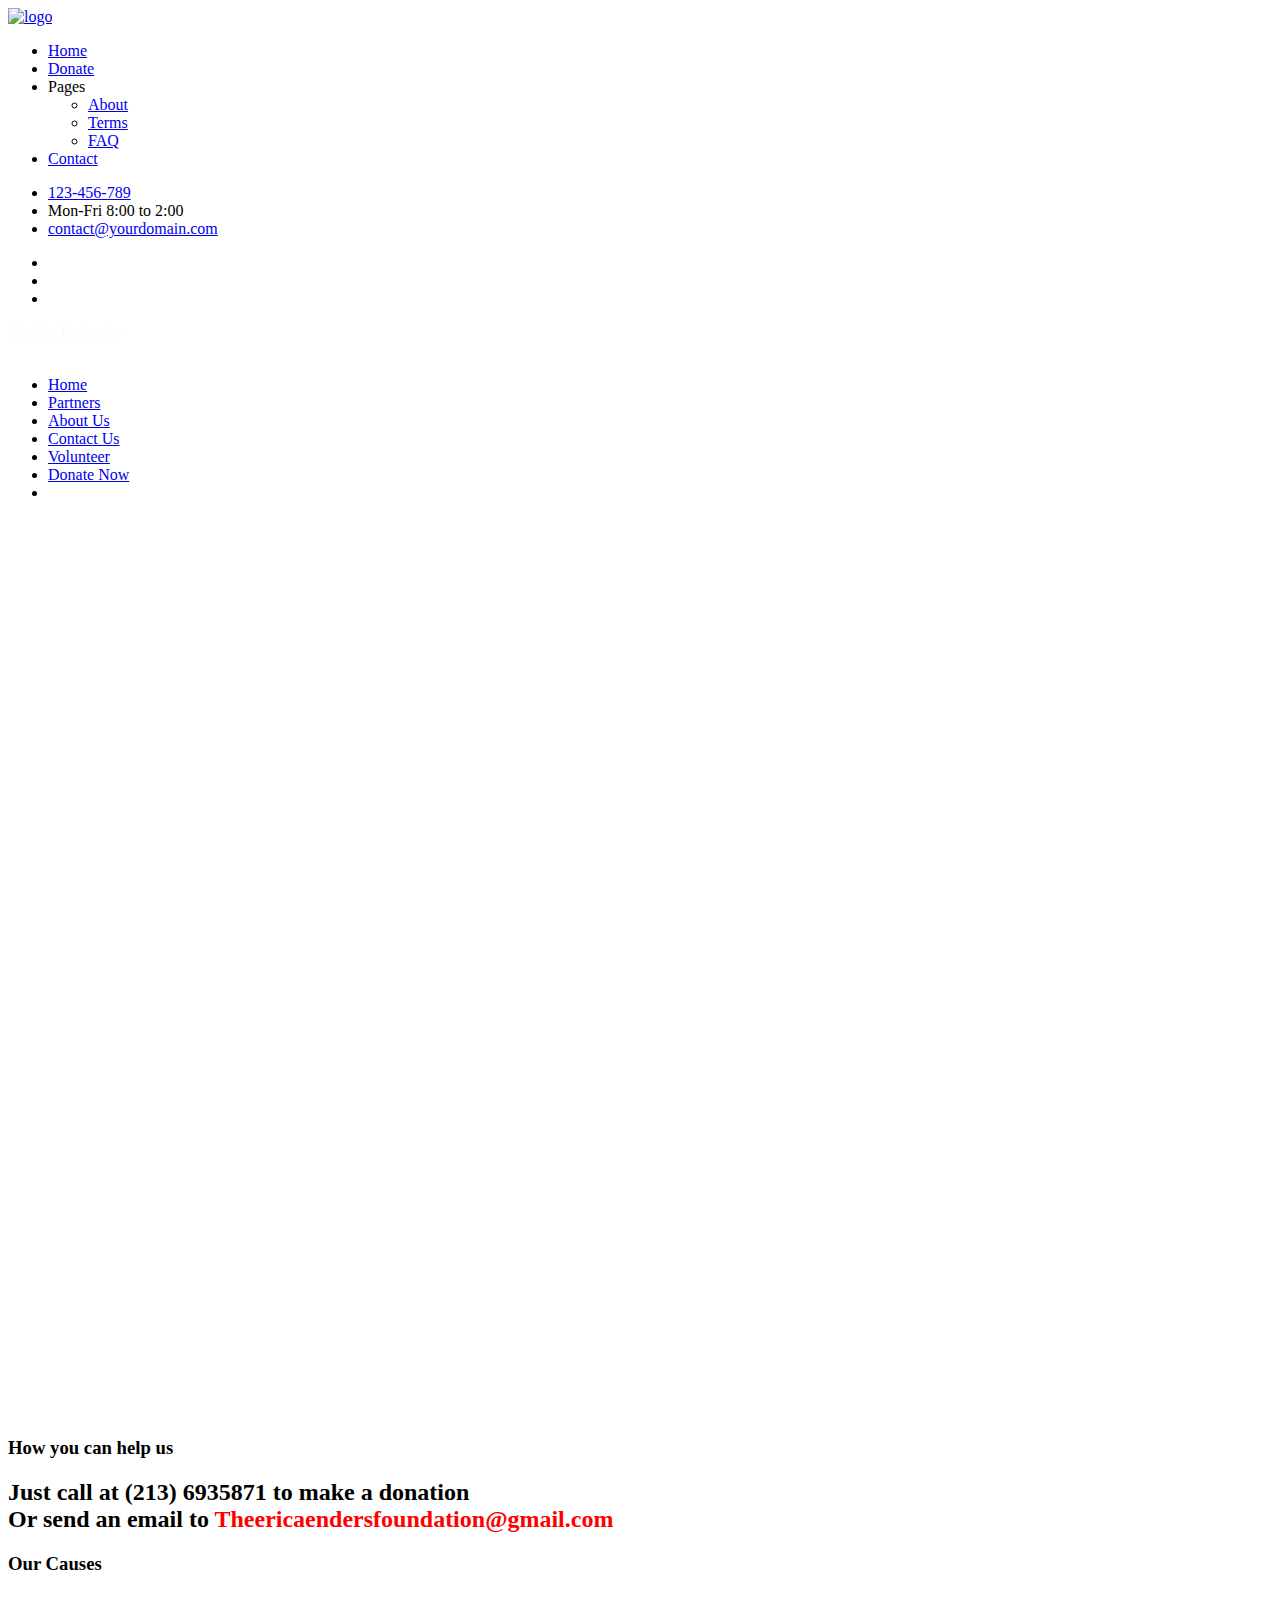
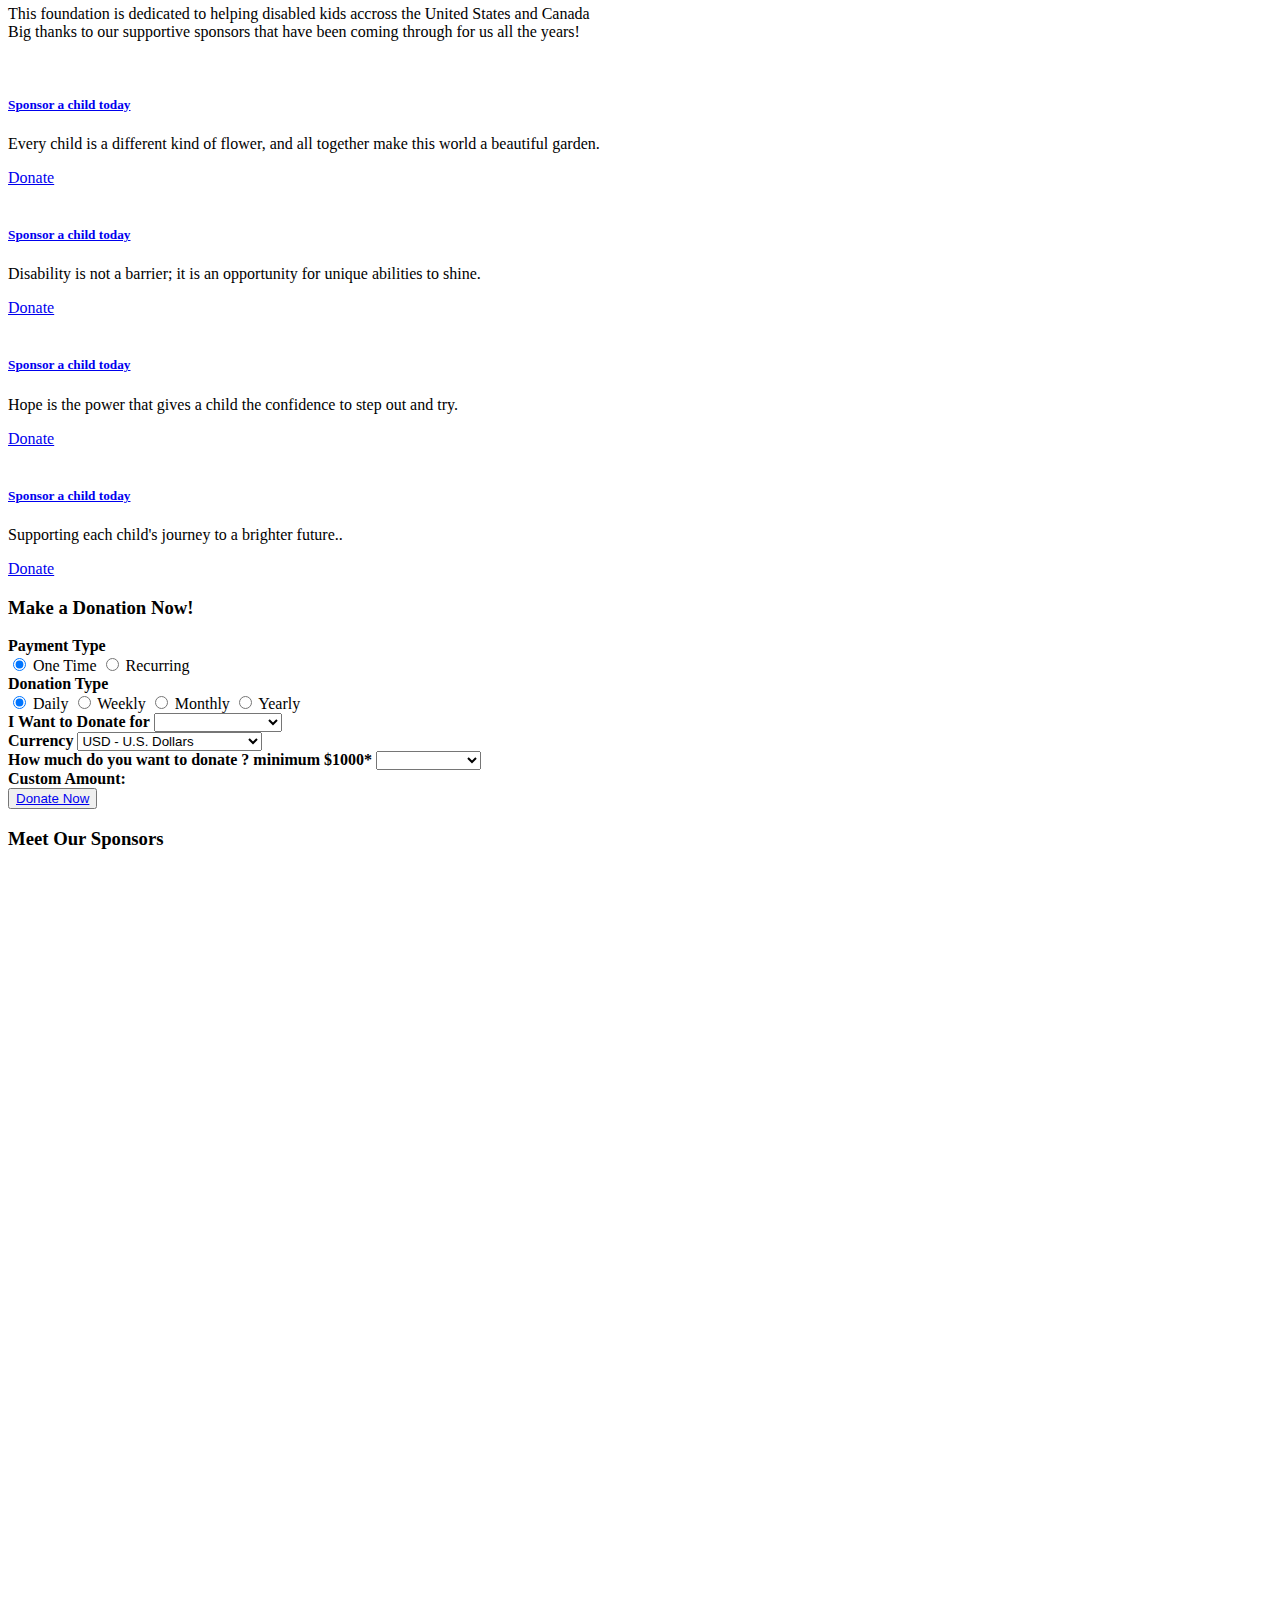
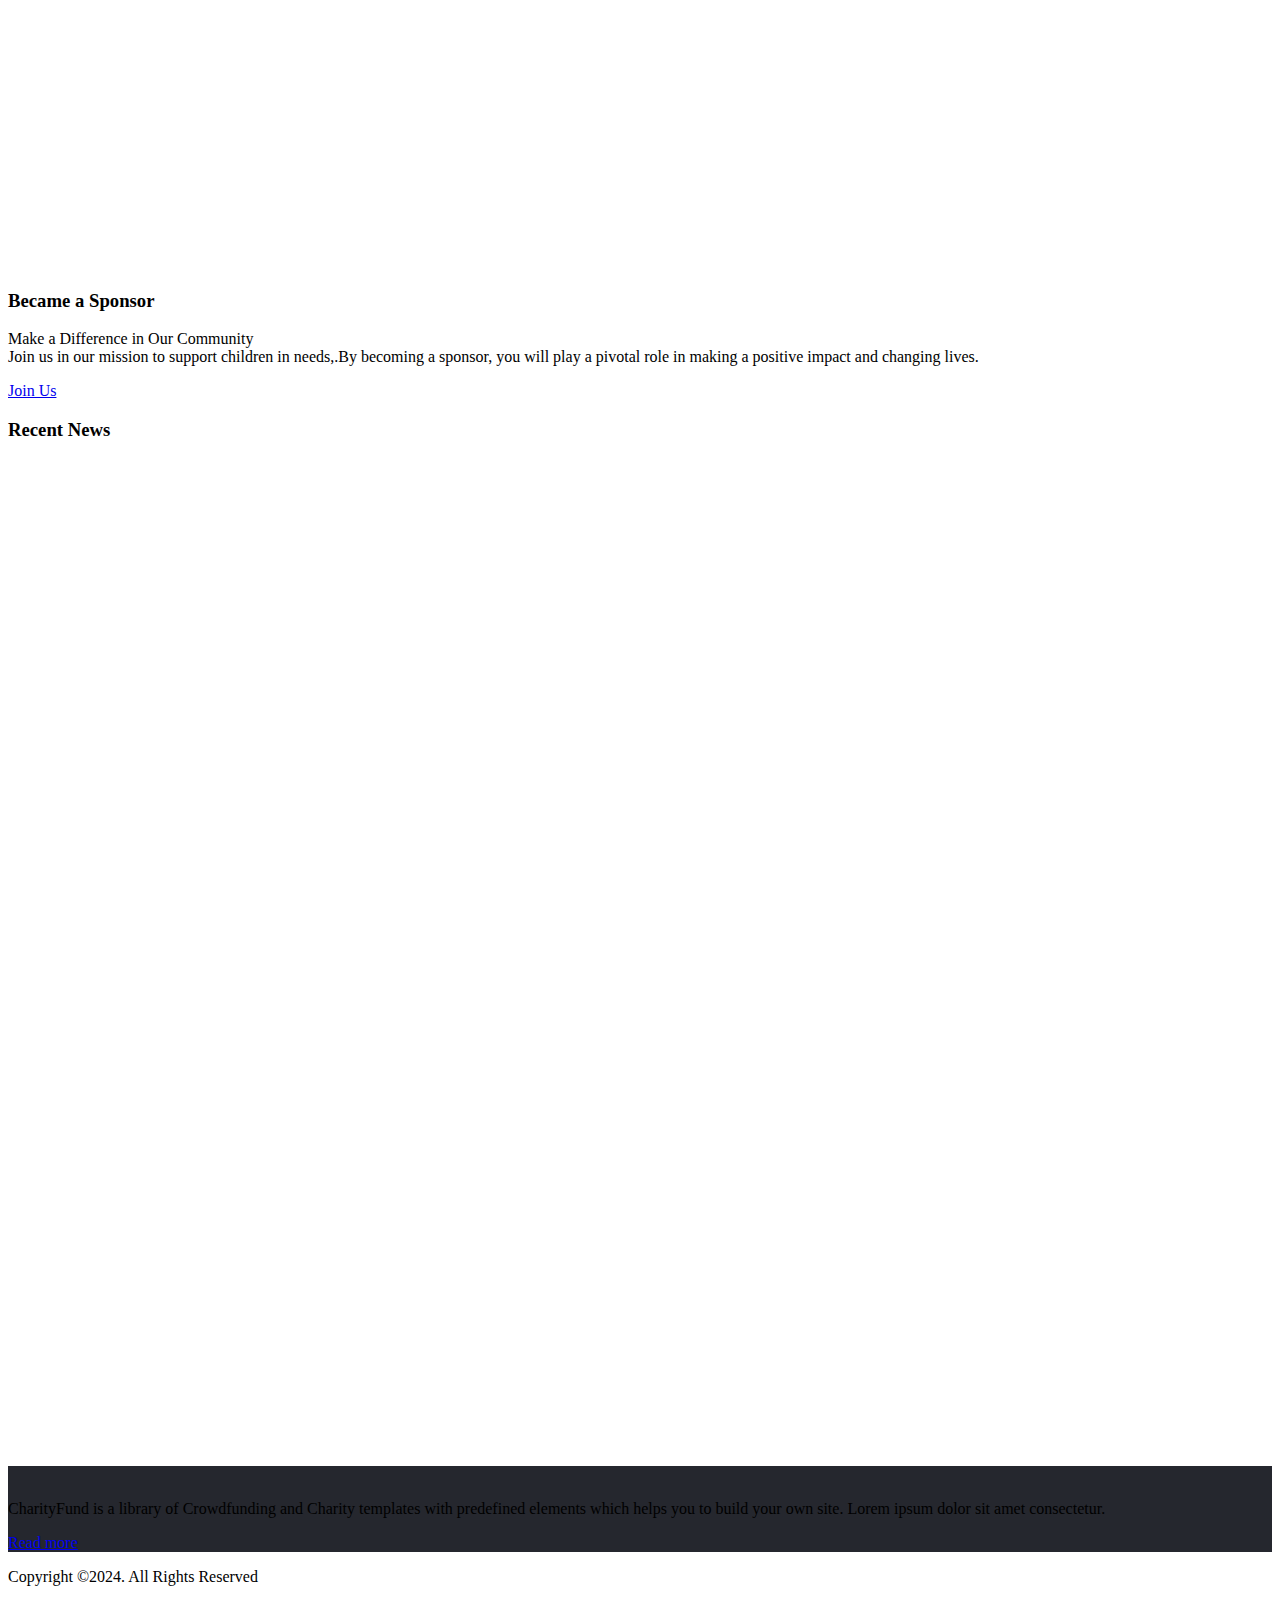
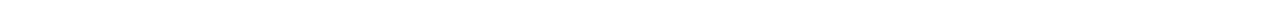
==== theenders/theedersfoundation/charityfund-html/demo/index.html @ 2f3f4501 "Add files via upload" ====
<!DOCTYPE html>
<html dir="ltr" lang="en">
<head>

<meta charset="utf-8">
<meta name="viewport" content="width=device-width,initial-scale=1.0" />
<meta http-equiv="content-type" content="text/html; charset=UTF-8" />
<meta name="description" content="CharityFund - Charity & Crowdfunding HTML Template" />
<meta name="keywords" content="building,business,construction,cleaning,transport,workshop" />
<meta name="author" content="ThemeMascot" />

<title>TheendersFoundation</title>

<link href="images/favicon-32x32.png" rel="shortcut icon" type="image/png">
<link href="images/apple-touch-icon.png" rel="apple-touch-icon">
<link href="images/apple-touch-icon-72x72.png" rel="apple-touch-icon" sizes="72x72">
<link href="images/apple-touch-icon-114x114.png" rel="apple-touch-icon" sizes="114x114">
<link href="images/apple-touch-icon-144x144.png" rel="apple-touch-icon" sizes="144x144">
<link href="images/android-chrome-192x192.png" rel="apple-touch-icon" sizes="144x144">
<link href="images/android-chrome-512x512.png" rel="apple-touch-icon" sizes="144x144">

<link href="css/bootstrap.min.css" rel="stylesheet" type="text/css">
<link href="css/jquery-ui.min.css" rel="stylesheet" type="text/css">
<link href="css/animate.css" rel="stylesheet" type="text/css">
<link href="css/css-plugin-collections.css" rel="stylesheet" />

<link id="menuzord-menu-skins" href="css/menuzord-skins/menuzord-boxed.css" rel="stylesheet" />

<link href="css/style-main.css" rel="stylesheet" type="text/css">

<link href="css/preloader.css" rel="stylesheet" type="text/css">

<link href="css/custom-bootstrap-margin-padding.css" rel="stylesheet" type="text/css">

<link href="css/responsive.css" rel="stylesheet" type="text/css">



<link href="js/revolution-slider/css/settings.css" rel="stylesheet" type="text/css" />
<link href="js/revolution-slider/css/layers.css" rel="stylesheet" type="text/css" />
<link href="js/revolution-slider/css/navigation.css" rel="stylesheet" type="text/css" />

<link href="css/colors/theme-skin-yellow.css" rel="stylesheet" type="text/css">

<script src="js/jquery-2.2.0.min.js"></script>
<script src="js/jquery-ui.min.js"></script>
<script src="js/bootstrap.min.js"></script>

<script src="js/jquery-plugin-collection.js"></script>

<script src="js/revolution-slider/js/jquery.themepunch.tools.min.js"></script>
<script src="js/revolution-slider/js/jquery.themepunch.revolution.min.js"></script>


<!--[if lt IE 9]>
  <script src="https://oss.maxcdn.com/html5shiv/3.7.2/html5shiv.min.js"></script>
  <script src="https://oss.maxcdn.com/respond/1.4.2/respond.min.js"></script>
<![endif]-->
</head>
<body class="has-side-panel side-panel-left fullwidth-page side-push-panel">
<div class="body-overlay"></div>
<div id="side-panel" class="dark" data-bg-img="images/bg/bg8.jpg">
<div class="side-panel-wrap">
<div id="side-panel-trigger-close" class="side-panel-trigger"><a href="#"><i class="icon_close font-30"></i></a></div>
<a href="javascript:void(0)"><script type="text/javascript" style="display:none">
//<![CDATA[
window.__mirage2 = {petok:"Qvt2tDngIrrcN3DT3h7NN8HkYNfZAiNCGd.81k4oopI-14400-0.0.1.1"};
//]]>
</script>
<script type="text/javascript" src="../../../../ajax.cloudflare.com/cdn-cgi/scripts/04b3eb47/cloudflare-static/mirage2.min.js"></script>
<img alt="logo" data-cfsrc="images/logo-wide.png" style="display:none;visibility:hidden;"><noscript><img alt="logo" src="images/logo-ide.png"></noscript></a>
<div class="side-panel-nav mt-30">
<div class="widget no-border">
<nav>
<ul class="nav nav-list">
<li><a href="#">Home</a></li>
<li><a href="#">Donate</a></li>
<li><a class="tree-toggler nav-header">Pages <i class="fa fa-angle-down"></i></a>
<ul class="nav nav-list tree">
<li><a href="#">About</a></li>
<li><a href="#">Terms</a></li>
<li><a href="#">FAQ</a></li>
</ul>
</li>
<li><a href="#">Contact</a></li>
</ul>
</nav>
</div>
</div>
<div class="clearfix"></div>
<div class="side-panel-widget mt-30">
<div class="widget no-border">
<ul>
<li class="font-14 mb-5"> <i class="fa fa-phone text-theme-colored"></i> <a href="#" class="text-gray">123-456-789</a> </li>
<li class="font-14 mb-5"> <i class="fa fa-clock-o text-theme-colored"></i> Mon-Fri 8:00 to 2:00 </li>
<li class="font-14 mb-5"> <i class="fa fa-envelope-o text-theme-colored"></i> <a href="#" class="text-gray"><span class="__cf_email__" data-cfemail="e685898892878592a69f89939482898b878f88c885898b">[email&#160;protected]</span></a> </li>
</ul>
</div>
<div class="widget">
<ul class="styled-icons icon-dark icon-theme-colored icon-sm">
<li><a href="#"><i class="fa fa-google-plus"></i></a></li>
<li><a href="#"><i class="fa fa-facebook"></i></a></li>
<li><a href="#"><i class="fa fa-twitter"></i></a></li>
</ul>
</div>
<p></p>
</div>
</div>
</div>
<div id="wrapper" class="clearfix">

<div id="preloader">
<div id="spinner">
<div class="preloader-dot-loading">
<div class="cssload-loading"><i></i><i></i><i></i><i></i></div>
</div>
</div>
<div id="disable-preloader" class="btn btn-default btn-sm">Disable Preloader</div>
</div>

<header id="header" class="header">
<div class="header-nav navbar-fixed-top header-dark navbar-white navbar-transparent navbar-sticky-animated animated-active">
<div class="header-nav-wrapper">
<div class="container">
<nav id="menuzord-right" class="menuzord orange">
<a class="menuzord-brand" href="javascript:void(0)">
<img alt data-cfsrc="images/eer-logo.png" style="display:none;visibility:hidden;"><noscript><img src="images/eer-logo.png" alt=""></noscript>
</a>
<div id="side-panel-trigger" class="side-panel-trigger"><a href="#"><i class="fa fa-bars font-24 text-gray"></i></a></div>
<ul class="menuzord-menu">
<li class="active"><a href="index.html">Home</a>
<!-- <ul class="dropdown">
<li><a href="#">Multipage Layout</a>
<ul class="dropdown">
<li><a href="index-mp-layout1.html">Multipage Layout1</a></li>
<li><a href="index-mp-layout2.html">Multipage Layout2</a></li>
<li><a href="index-mp-layout3.html">Multipage Layout3</a></li>
<li><a href="index-mp-layout4.html">Multipage Layout4</a></li>
<li><a href="index-mp-layout5.html">Multipage Layout5</a></li>
<li><a href="index-mp-layout6.html">Multipage Layout6</a></li>
<li><a href="index-mp-layout7.html">Multipage Layout7</a></li>
<li><a href="index-mp-layout8.html">Multipage Layout8</a></li>
</ul>
</li>
<li><a href="#">Singlepage Layout</a>
<ul class="dropdown">
<li><a href="index-sp-layout1.html">Singlepage Layout1</a></li>
<li><a href="index-sp-layout2.html">Singlepage Layout2</a></li>
<li><a href="index-sp-layout3.html">Singlepage Layout3</a></li>
<li><a href="index-sp-layout4.html">Singlepage Layout4</a></li>
<li><a href="index-sp-layout5.html">Singlepage Layout5</a></li>
<li><a href="index-sp-layout6.html">Singlepage Layout6</a></li>
<li><a href="index-sp-layout7.html">Singlepage Layout7</a></li>
<li><a href="index-sp-layout8.html">Singlepage Layout8</a></li>
</ul>
</li>
<li><a href="#">Boxed Multipage Layout</a>
<ul class="dropdown">
<li><a href="index-boxed-mp-layout1.html">Boxed Multipage Layout1</a></li>
<li><a href="index-boxed-mp-layout2.html">Boxed Multipage Layout2</a></li>
<li><a href="index-boxed-mp-layout3.html">Boxed Multipage Layout3</a></li>
<li><a href="index-boxed-mp-layout4.html">Boxed Multipage Layout4</a></li>
<li><a href="index-boxed-mp-layout5.html">Boxed Multipage Layout5</a></li>
<li><a href="index-boxed-mp-layout6.html">Boxed Multipage Layout6</a></li>
<li><a href="index-boxed-mp-layout7.html">Boxed Multipage Layout7</a></li>
<li><a href="index-boxed-mp-layout8.html">Boxed Multipage Layout8</a></li>
</ul>
</li>
<li><a href="#">Boxed Single Layout</a>
<ul class="dropdown">
<li><a href="index-boxed-sp-layout1.html">Boxed Singlepage Layout1</a></li>
<li><a href="index-boxed-sp-layout2.html">Boxed Singlepage Layout2</a></li>
<li><a href="index-boxed-sp-layout3.html">Boxed Singlepage Layout3</a></li>
<li><a href="index-boxed-sp-layout4.html">Boxed Singlepage Layout4</a></li>
<li><a href="index-boxed-sp-layout5.html">Boxed Singlepage Layout5</a></li>
<li><a href="index-boxed-sp-layout6.html">Boxed Singlepage Layout6</a></li>
<li><a href="index-boxed-sp-layout7.html">Boxed Singlepage Layout7</a></li>
<li><a href="index-boxed-sp-layout8.html">Boxed Singlepage Layout8</a></li>
</ul>
</li>
<li><a href="#">Menu Full Page Layout</a>
<ul class="dropdown">
<li><a href="index-menu-full-page-mp.html">Multipage</a></li>
<li><a href="index-menu-full-page-sp.html">Singlepage</a></li>
</ul>
</li>
<li><a href="#">Vertical Layout</a>
<ul class="dropdown">
<li><a href="index-vertical-nav-layout-mp.html">Multipage</a></li>
<li><a href="index-vertical-nav-layout-sp.html">Singlepage</a></li>
</ul>
</li>
<li><a href="#">Magazine Home Layouts <span class="label label-warning">New</span></a>
<ul class="dropdown">
<li><a href="index-hot-magazine-home-layout1.html">Magazine Home layout1</a></li>
<li><a href="index-hot-magazine-home-layout2.html">Magazine Home layout2</a></li>
</ul>
</li>
<li><a href="#">Portfolio Home Layouts <span class="label label-warning">New</span></a>
<ul class="dropdown">
<li><a href="index-hot-portfolio-presentation-layout1.html">Portfolio Presentation Layout1</a></li>
<li><a href="index-hot-portfolio-presentation-layout2.html">Portfolio Presentation Layout2</a></li>
<li><a href="index-hot-portfolio-presentation-layout3.html">Portfolio Presentation Layout3</a></li>
</ul>
</li>
<li><a href="#">Hot Layouts <span class="label label-warning">New</span></a>
<ul class="dropdown">
<li><a href="index-hot-slider-fullpage-home.html">Fullscreen Home Layout</a></li>
<li><a href="index-hot-magazine-home-layout1.html">Magazine Home Layout 1</a></li>
<li><a href="index-hot-magazine-home-layout2.html">Magazine Home Layout 2</a></li>
<li><a href="index-hot-parallax-home-layout1.html">Parallax Home Layout 1</a></li>
<li><a href="index-hot-parallax-home-layout2.html">parallax Home Layout 2</a></li>
<li><a href="index-hot-personal-home-layout1.html">Personal Home Layout 1</a></li>
<li><a href="index-hot-personal-home-layout2.html">Personal Home Layout 2</a></li>
<li><a href="index-hot-personal-home-layout3.html">Personal Home Layout 3</a></li>
<li><a href="index-hot-shop-home.html">Shop Home Layout</a></li>
<li><a href="index-hot-slider-split-home-layout1.html">Split Slider Home Layout 1</a></li>
<li><a href="index-hot-slider-split-home-layout2.html">Split Slider Home Layout 2</a></li>
<li><a href="index-hot-vertical-rev-slider-home-layout1.html">Vertical Rev Slider Home Layout 1</a></li>
<li><a href="index-hot-vertical-rev-slider-home-layout2.html">Vertical Rev Slider Home Layout 2</a></li>
</ul>
</li>
<li><a href="index-hot-shop-home.html">Shop Home <span class="label label-warning">New</span></a></li>
<li><a href="#">Home Variations</a>
<ul class="dropdown">
<li><a href="#">Rev Slider</a>
<ul class="dropdown">
<li><a href="index-home-variation-revslider-style1.html">Layout1</a></li>
<li><a href="index-home-variation-revslider-style2.html">Layout2</a></li>
<li><a href="index-home-variation-revslider-style3.html">Layout3</a></li>
</ul>
</li>
<li><a href="index-home-variation-layerslider.html">Layer Slider</a></li>
<li><a href="#">Maximage Slider</a>
<ul class="dropdown">
<li><a href="index-home-variation-maximageslider-style1.html">Layout1</a></li>
<li><a href="index-home-variation-maximageslider-style2.html">Layout2</a></li>
<li><a href="index-home-variation-maximageslider-style3.html">Layout3</a></li>
</ul>
</li>
<li><a href="index-home-variation-owl-carousel.html">Owl Slider</a></li>
<li><a href="index-home-variation-typed-text.html">Typed Text Layout</a></li>
<li><a href="index-home-variation-video-background.html">Youtube Background Video</a></li>
<li><a href="index-home-variation-html5-video.html">Html5 Background Video</a></li>
<li><a href="index-home-variation-bg-image-parallax.html">Bg Image Parallax Layout</a></li>
<li><a href="index-home-variation-bg-static.html">Bg Static Layout</a></li>
<li><a href="#">Home Appointment Form</a>
<ul class="dropdown">
<li><a href="index-home-variation-appointment-form-style1.html">Layout1</a></li>
<li><a href="index-home-variation-appointment-form-style2.html">Layout2</a></li>
</ul>
</li>
</ul>
</li>
<li><a href="#">Dark Layout</a>
<ul class="dropdown">
<li><a href="index-dark-mp-layout1.html">Dark Multipage Layout1</a></li>
<li><a href="index-dark-mp-layout2.html">Dark Multipage Layout2</a></li>
<li><a href="index-dark-mp-layout3.html">Dark Multipage Layout3</a></li>
<li><a href="index-dark-mp-layout4.html">Dark Multipage Layout4</a></li>
<li><a href="index-dark-mp-layout5.html">Dark Multipage Layout5</a></li>
<li><a href="index-dark-mp-layout6.html">Dark Multipage Layout6</a></li>
<li><a href="index-dark-mp-layout7.html">Dark Multipage Layout7</a></li>
<li><a href="index-dark-mp-layout8.html">Dark Multipage Layout8</a></li>
</ul>
</li>
<li><a href="#">RTL Layout</a>
<ul class="dropdown">
<li><a href="index-rtl-mp-layout1.html">RTL Multipage Layout1</a></li>
<li><a href="index-rtl-mp-layout2.html">RTL Multipage Layout2</a></li>
<li><a href="index-rtl-mp-layout3.html">RTL Multipage Layout3</a></li>
<li><a href="index-rtl-mp-layout4.html">RTL Multipage Layout4</a></li>
<li><a href="index-rtl-mp-layout5.html">RTL Multipage Layout5</a></li>
<li><a href="index-rtl-mp-layout6.html">RTL Multipage Layout6</a></li>
<li><a href="index-rtl-mp-layout7.html">RTL Multipage Layout7</a></li>
<li><a href="index-rtl-mp-layout8.html">RTL Multipage Layout8</a></li>
</ul>
</li>
</ul>
</li> -->
<li><a href="https://www.ericaendersracing.com/partners/">Partners</a>
<!-- <ul class="dropdown">
<li><a href="features-preloader.html">Preloaders</a></li>
<li><a href="#">Header</a>
<ul class="dropdown">
<li><a href="features-header-style1.html">Header Style1</a></li>
<li><a href="features-header-style2.html">Header Style2</a></li>
<li><a href="features-header-style3.html">Header Style3</a></li>
<li><a href="features-header-style4.html">Header Style4</a></li>
<li><a href="features-header-style5.html">Header Style5</a></li>
<li><a href="features-header-style6.html">Header Style6</a></li>
<li><a href="features-header-style7.html">Header Style7</a></li>
<li><a href="features-header-vertical-nav.html">Vertical Header <span class="label label-success">New</span></a></li>
</ul>
</li>
<li><a href="#">Page Title <span class="label label-success">New</span></a>
<ul class="dropdown">
<li><a href="features-page-title-text-left.html">Text Left</a></li>
<li><a href="features-page-title-text-center.html">Text Center</a></li>
<li><a href="features-page-title-text-right.html">Text Right</a></li>
<li><a href="features-page-title-mini-version.html">Mini Version</a></li>
<li><a href="features-page-title-big-version.html">Big Version</a></li>
<li><a href="features-page-title-extra-big-version.html">Extra Big Version</a></li>
<li><a href="features-page-title-bg-white.html">Bg White</a></li>
<li><a href="features-page-title-bg-image.html">Bg Image</a></li>
<li><a href="features-page-title-bg-image-parallax.html">Bg Image Parallax</a></li>
<li><a href="features-page-title-bg-video.html">Bg Video</a></li>
<li><a href="features-page-title-full-transparent.html">Full Transparent</a></li>
</ul>
</li>
<li><a href="#">Side Push Panel</a>
<ul class="dropdown">
<li><a href="features-side-push-panel-left-overlay.html">Left Overlay</a></li>
<li><a href="features-side-push-panel-left-push.html">Left Push</a></li>
<li><a href="features-side-push-panel-right-overlay.html">Right Overlay</a></li>
<li><a href="features-side-push-panel-right-push.html">Right Push</a></li>
</ul>
</li>
<li><a href="#">Menu Style <span class="label label-success">New</span></a>
<ul class="dropdown">
<li><a href="features-menu-style-border-top.html">Border Top</a></li>
<li><a href="features-menu-style-border-bottom.html">Border Bottom</a></li>
<li><a href="features-menu-style-border-boxed.html">Border Boxed</a></li>
<li><a href="features-menu-style-border-left.html">Border Left</a></li>
<li><a href="features-menu-style-border-top-bottom.html">Border Top Bottom</a></li>
<li><a href="features-menu-style-bottom-trace.html">Bottom Trace</a></li>
<li><a href="features-menu-style-boxed.html">Boxed</a></li>
<li><a href="features-menu-style-colored.html">Colored</a></li>
<li><a href="features-menu-style-dark.html">Dark</a></li>
<li><a href="features-menu-style-gradient.html">Gradient</a></li>
<li><a href="features-menu-style-rounded-boxed.html">Rounded Boxed</a></li>
<li><a href="features-menu-style-shadow.html">Shadow</a></li>
<li><a href="features-menu-style-strip.html">Strip</a></li>
<li><a href="features-menu-style-subcolored.html">Sub-Colored</a></li>
<li><a href="features-menu-style-top-bottom-boxed-border.html">Top Bottom Boxed Border</a></li>
</ul>
</li>
<li><a href="#">Sliders</a>
<ul class="dropdown">
<li><a href="#">Revolution Slider</a>
<ul class="dropdown">
<li><a href="features-home-revslider.html">Revolution Slider</a></li>
<li><a href="features-rev-slider-premium-templates.html">Revolution Slider All In One</a></li>
</ul>
</li>
<li><a href="#">Layer Slider <span class="label label-success">New</span></a>
<ul class="dropdown">
<li><a href="features-home-layerslider.html">Layer Slider</a></li>
<li><a href="features-layerslider-slider-premium-templates.html">Layer Slider All In One</a></li>
</ul>
</li>
<li><a href="#">Master Slider <span class="label label-success">New</span></a>
<ul class="dropdown">
<li><a href="features-home-master-slider-with-animated-layers.html">Master Slider</a></li>
<li><a href="features-master-slider-premium-templates.html">Master Slider All In One</a></li>
</ul>
</li>
<li><a href="features-home-bg-image-slider.html">Bg Image Slider</a></li>
<li><a href="features-home-owl-fullwidth-carousel.html">Owl Fullwidth Carousel</a></li>
<li><a href="features-home-parallax-bg.html">Static/Parallax Image Bg</a></li>
<li><a href="features-home-video-bg.html">Video Image Bg</a></li>
</ul>
</li>
<li><a href="#">Form</a>
<ul class="dropdown">
<li><a href="#">Contact Form</a>
<ul class="dropdown">
<li><a href="page-contact1.html">Form style 1</a></li>
<li><a href="page-contact2.html">Form style 2</a></li>
<li><a href="page-contact3.html">Form style 3</a></li>
<li><a href="page-contact4.html">Form style 4</a></li>
</ul>
</li>
<li><a href="#">Login/Register Form</a>
<ul class="dropdown">
<li><a href="#">Login/Register</a>
<ul class="dropdown">
<li><a href="form-login-register-style1.html">Form style 1</a></li>
<li><a href="form-login-register-style2.html">Form style 2</a></li>
</ul>
</li>
<li><a href="#">Login</a>
<ul class="dropdown">
<li><a href="form-login-style1.html">Form style 1</a></li>
<li><a href="form-login-style2.html">Form style 2</a></li>
<li><a href="form-login-style3.html">Form style 3</a></li>
</ul>
</li>
<li><a href="#">Register</a>
<ul class="dropdown">
<li><a href="form-register-style1.html">Form style 1</a></li>
<li><a href="form-register-style2.html">Form style 2</a></li>
<li><a href="form-register-style3.html">Form style 3</a></li>
</ul>
</li>
</ul>
</li>
<li><a href="#">Subscribe Form</a>
<ul class="dropdown">
<li><a href="form-subscribe.html">Form style 1</a></li>
</ul>
</li>
<li><a href="#">Appointment Form</a>
<ul class="dropdown">
<li><a href="form-appointment-style1.html">Form style 1</a></li>
<li><a href="form-appointment-style2.html">Form style 2</a></li>
<li><a href="form-appointment-style3.html">Form style 3</a></li>
</ul>
</li>
<li><a href="#">Job Apply Form</a>
<ul class="dropdown">
<li><a href="form-job-apply-style1.html">Form style 1</a></li>
<li><a href="form-job-apply-style2.html">Form style 2</a></li>
<li><a href="form-job-apply-style3.html">Form style 3</a></li>
</ul>
</li>
<li><a href="#">Quick Contact Form</a>
<ul class="dropdown">
<li><a href="form-quick-contact-style1.html">Form style 1</a></li>
<li><a href="form-quick-contact-style2.html">Form style 2</a></li>
<li><a href="form-quick-contact-style3.html">Form style 3</a></li>
</ul>
</li>
</ul>
</li>
<li><a href="#">Paypal Form <span class="label label-success">New</span></a>
<ul class="dropdown">
<li><a href="#">Donation Onetime</a>
<ul class="dropdown">
<li><a href="form-paypal-donate-onetime-style1.html">Style1</a></li>
<li><a href="form-paypal-donate-onetime-style2.html">Style2</a></li>
<li><a href="form-paypal-donate-onetime-style3.html">Style3</a></li>
<li><a href="form-paypal-donate-onetime-style4.html">Style4</a></li>
<li><a href="form-paypal-donate-onetime-style5.html">Style5</a></li>
<li><a href="form-paypal-donate-onetime-style6.html">Style6</a></li>
<li><a href="form-paypal-donate-onetime-style7.html">Style7</a></li>
</ul>
</li>
<li><a href="#">Donation Recurring</a>
<ul class="dropdown">
<li><a href="form-paypal-donate-recurring-style1.html">Style1</a></li>
<li><a href="form-paypal-donate-recurring-style2.html"> Style2</a></li>
<li><a href="form-paypal-donate-recurring-style3.html">Style3</a></li>
<li><a href="form-paypal-donate-recurring-style4.html">Style4</a></li>
<li><a href="form-paypal-donate-recurring-style5.html">Style5</a></li>
</ul>
</li>
<li><a href="#">Both Onetime/Recurring</a>
<ul class="dropdown">
<li><a href="form-paypal-donate-both-onetime-recurring-style1.html">Style1</a></li>
<li><a href="form-paypal-donate-both-onetime-recurring-style2.html">Style2</a></li>
<li><a href="form-paypal-donate-both-onetime-recurring-style3.html">Style3</a></li>
<li><a href="form-paypal-donate-both-onetime-recurring-style4.html">Style4</a></li>
<li><a href="form-paypal-donate-both-onetime-recurring-style5.html">Style5</a></li>
</ul>
</li>
<li><a href="form-paypal-cart-style1.html">Cart Payment</a></li>
<li><a href="form-paypal-order-style1.html">Order Payment Style1</a></li>
<li><a href="form-paypal-order-style2.html">Order Payment Style2</a></li>
</ul>
</li>
<li><a href="#">Popup Promo Box <span class="label label-success">New</span></a>
<ul class="dropdown">
<li><a href="features-popup-promo-box.html">Default</a></li>
<li><a href="features-popup-promo-box-cookie-enabled.html">Cookie Enabled</a></li>
</ul>
</li>
<li><a href="#">Footer</a>
<ul class="dropdown">
<li><a href="#">Footer Dark</a>
<ul class="dropdown">
<li><a href="features-footer-dark-style1.html#footer">Footer Dark One</a></li>
<li><a href="features-footer-dark-style2.html#footer">Footer Dark Two</a></li>
<li><a href="features-footer-dark-style3.html#footer">Footer Dark Three</a></li>
<li><a href="features-footer-dark-style4.html#footer">Footer Dark Four</a></li>
<li><a href="features-footer-dark-style5.html#footer">Footer Dark Five</a></li>
<li><a href="features-footer-dark-style6.html#footer">Footer Dark Six</a></li>
</ul>
</li>
<li><a href="#">Footer White</a>
<ul class="dropdown">
<li><a href="features-footer-white-style1.html#footer">Footer White One</a></li>
<li><a href="features-footer-white-style2.html#footer">Footer White Two</a></li>
<li><a href="features-footer-white-style3.html#footer">Footer White Three</a></li>
<li><a href="features-footer-white-style4.html#footer">Footer White Four</a></li>
<li><a href="features-footer-white-style5.html#footer">Footer White Five</a></li>
<li><a href="features-footer-white-style6.html#footer">Footer White Six</a></li>
</ul>
</li>
</ul>
</li>
</ul>
</li> -->
<li><a href="about.html">About Us</a>
<!-- <ul class="dropdown">
<li><a href="page-become-a-volunteer.html">Become a Volunteer</a></li>
<li><a href="#">Shop <span class="label label-success">New</span></a>
<ul class="dropdown">
<li><a href="shop-category.html">Category</a></li>
<li><a href="shop-category-sidebar.html">Category Sidebar</a></li>
<li><a href="shop-product-details.html">Product Details</a></li>
<li><a href="shop-cart.html">Cart</a></li>
<li><a href="shop-checkout.html">Checkout</a></li>
</ul>
</li>
<li><a href="#">About</a>
<ul class="dropdown">
<li><a href="page-about1.html">About Style1</a></li>
<li><a href="page-about2.html">About Style2</a></li>
<li><a href="page-about3.html">About Style3</a></li>
</ul>
</li>
<li><a href="#">Services</a>
<ul class="dropdown">
<li><a href="page-services1.html">Services Style1</a></li>
<li><a href="page-services2.html">Services Style2</a></li>
</ul>
</li>
<li><a href="#">Gallery <span class="label label-warning">New</span></a>
<ul class="dropdown">
<li><a href="page-gallery-3col.html">3 Columns</a></li>
<li><a href="page-gallery-3col-only-image.html">3 Columns Only Image</a></li>
<li><a href="page-gallery-4col.html">4 Columns</a></li>
<li><a href="page-gallery-4col-only-image.html">4 Columns Only Image</a></li>
<li><a href="page-gallery-grid.html">Grids (2-10 Columns)</a></li>
<li><a href="page-gallery-grid-animation.html">Grids with Animation (2-10 Columns)</a></li>
<li><a href="page-gallery-3col-tiles.html">3 Columns Tiles</a></li>
<li><a href="page-gallery-4col-tiles.html">4 Columns Tiles</a></li>
<li><a href="page-gallery-masonry-tiles.html">Tiles (2-10 Columns)</a></li>
<li><a href="page-gallery-masonry-tiles-animation.html">Tiles with Animation (2-10 Columns)</a></li>
<li><a href="page-gallery-prettyphoto.html">Pretty Photo Gallery</a></li>
</ul>
</li>
<li><a href="#">FAQ</a>
<ul class="dropdown">
<li><a href="page-faq-style1.html">FAQ Style1</a></li>
<li><a href="page-faq-style2.html">FAQ Style2</a></li>
<li><a href="page-faq-style3.html">FAQ Style3</a></li>
<li><a href="page-faq-style4.html">FAQ Style4</a></li>
</ul>
</li>
<li><a href="#">Contact</a>
<ul class="dropdown">
<li><a href="page-contact1.html">Contact Style1</a></li>
<li><a href="page-contact2.html">Contact Style2</a></li>
<li><a href="page-contact3.html">Contact Style3</a></li>
<li><a href="page-contact4.html">Contact Style4</a></li>
<li><a href="page-contact5-with-multiple-marker.html">Contact 5 - Multiple Marker</a></li>
<li><a href="page-contact6-with-multiple-marker.html">Contact 6 - Multiple Marker</a></li>
</ul>
</li>
<li><a href="#">Calender</a>
<ul class="dropdown">
<li><a href="page-calender1.html">Calender Style1</a></li>
<li><a href="page-calender2.html">Calender Style2</a></li>
</ul>
</li>
<li><a href="#">Events</a>
<ul class="dropdown">
<li><a href="#">Events Calendar</a>
<ul class="dropdown">
<li><a href="events-calendar-style1.html">Calendar Style1</a></li>
<li><a href="events-calendar-style2.html">Calendar Style1</a></li>
</ul>
</li>
<li><a href="#">Events Grid</a>
<ul class="dropdown">
<li><a href="events-grid-2column.html">Grid 2column</a></li>
<li><a href="events-grid-3column.html">Grid 3column</a></li>
<li><a href="events-grid-4column.html">Grid 4column</a></li>
<li><a href="events-grid-left-sidebar.html">Grid Left Sidebar</a></li>
<li><a href="events-grid-right-sidebar.html">Grid Right Sidebar</a></li>
</ul>
</li>
<li><a href="#">Events List</a>
<ul class="dropdown">
<li><a href="events-list-left-sidebar.html">List Left Sidebar</a></li>
<li><a href="events-list-right-sidebar.html">List Right Sidebar</a></li>
<li><a href="events-list-no-sidebar.html">List No Sidebar</a></li>
</ul>
</li>
<li><a href="#">Events Details</a>
<ul class="dropdown">
<li><a href="events-details-style1.html">Details Style1</a></li>
<li><a href="events-details-style2.html">Details Style2</a></li>
<li><a href="events-details-style3.html">Details Style3</a></li>
</ul>
</li>
<li><a href="events-table.html">Events Table</a></li>
</ul>
</li>
<li><a href="#">Causes</a>
<ul class="dropdown">
<li><a href="page-cause-list.html">Cause List</a></li>
<li><a href="page-cause-grid.html">Cause Grid</a></li>
<li><a href="page-cause-details.html">Cause Details</a></li>
</ul>
</li>
<li><a href="#">Job <span class="label label-success">New</span></a>
<ul class="dropdown">
<li><a href="job-list.html">Job List</a></li>
<li><a href="job-details-style1.html">Job Details Style1</a></li>
<li><a href="job-details-style2.html">Job Details Style2</a></li>
</ul>
</li>
<li><a href="#">Pricing</a>
<ul class="dropdown">
<li><a href="page-pricing1.html">Pricing Style1</a></li>
<li><a href="page-pricing2.html">Pricing Style2</a></li>
</ul>
</li>
<li><a href="page-about4.html">Page with Sidebar</a>
<ul class="dropdown">
<li><a href="page-sidebar-right.html">Page Right Sidebar</a></li>
<li><a href="page-sidebar-left.html">Page Left Sidebar</a></li>
</ul>
</li>
<li><a href="#">Page 404</a>
<ul class="dropdown">
<li><a href="page-404-style1.html">Style1</a></li>
<li><a href="page-404-style2.html">Style2</a></li>
<li><a href="page-404-style3.html">Style3</a></li>
</ul>
</li>
<li><a href="#">Under Construction</a>
<ul class="dropdown">
<li><a href="page-under-construction-style1.html">Style1</a></li>
<li><a href="page-under-construction-style2.html">Style2</a></li>
<li><a href="page-under-construction-style3.html">Style3</a></li>
</ul>
</li>
<li><a href="#">Coming Soon</a>
<ul class="dropdown">
<li><a href="page-coming-soon-style1.html">Style1</a></li>
<li><a href="page-coming-soon-style2.html">Style2</a></li>
<li><a href="page-coming-soon-style3.html">Style3</a></li>
</ul>
</li>
</ul> -->
</li>
<li><a href="contact.html">Contact Us</a>
<!-- <ul class="dropdown">
<li><a href="#">Boxed</a>
<ul class="dropdown">
<li><a href="#">Gutter</a>
<ul class="dropdown">
<li><a href="portfolio-boxed-gutter-1-col.html">1 Column</a></li>
<li><a href="portfolio-boxed-gutter-2-col.html">2 Columns</a></li>
<li><a href="portfolio-boxed-gutter-3-col.html">3 Columns</a></li>
<li><a href="portfolio-boxed-gutter-4-col.html">4 Columns</a></li>
<li><a href="portfolio-boxed-gutter-5-col.html">5 Columns</a></li>
<li><a href="portfolio-boxed-gutter-6-col.html">6 Columns</a></li>
<li><a href="portfolio-boxed-gutter-7-col.html">7 Columns</a></li>
<li><a href="portfolio-boxed-gutter-8-col.html">8 Columns</a></li>
<li><a href="portfolio-boxed-gutter-9-col.html">9 Columns</a></li>
<li><a href="portfolio-boxed-gutter-10-col.html">10 Columns</a></li>
</ul>
</li>
<li><a href="#">Gutter Less</a>
<ul class="dropdown">
<li><a href="portfolio-boxed-1-col.html">1 Column</a></li>
<li><a href="portfolio-boxed-2-col.html">2 Columns</a></li>
<li><a href="portfolio-boxed-3-col.html">3 Columns</a></li>
<li><a href="portfolio-boxed-4-col.html">4 Columns</a></li>
<li><a href="portfolio-boxed-5-col.html">5 Columns</a></li>
<li><a href="portfolio-boxed-6-col.html">6 Columns</a></li>
<li><a href="portfolio-boxed-7-col.html">7 Columns</a></li>
<li><a href="portfolio-boxed-8-col.html">8 Columns</a></li>
<li><a href="portfolio-boxed-9-col.html">9 Columns</a></li>
<li><a href="portfolio-boxed-10-col.html">10 Columns</a></li>
</ul>
</li>
<li><a href="#">Title - Gutter</a>
<ul class="dropdown">
<li><a href="portfolio-boxed-title-gutter-1-col.html">1 Column</a></li>
<li><a href="portfolio-boxed-title-gutter-2-col.html">2 Columns</a></li>
<li><a href="portfolio-boxed-title-gutter-3-col.html">3 Columns</a></li>
<li><a href="portfolio-boxed-title-gutter-4-col.html">4 Columns</a></li>
<li><a href="portfolio-boxed-title-gutter-5-col.html">5 Columns</a></li>
<li><a href="portfolio-boxed-title-gutter-6-col.html">6 Columns</a></li>
<li><a href="portfolio-boxed-title-gutter-7-col.html">7 Columns</a></li>
<li><a href="portfolio-boxed-title-gutter-8-col.html">8 Columns</a></li>
<li><a href="portfolio-boxed-title-gutter-9-col.html">9 Columns</a></li>
<li><a href="portfolio-boxed-title-gutter-10-col.html">10 Columns</a></li>
</ul>
</li>
<li><a href="#">Title - Gutter Less</a>
<ul class="dropdown">
<li><a href="portfolio-boxed-title-1-col.html">1 Column</a></li>
<li><a href="portfolio-boxed-title-2-col.html">2 Columns</a></li>
<li><a href="portfolio-boxed-title-3-col.html">3 Columns</a></li>
<li><a href="portfolio-boxed-title-4-col.html">4 Columns</a></li>
<li><a href="portfolio-boxed-title-5-col.html">5 Columns</a></li>
<li><a href="portfolio-boxed-title-6-col.html">6 Columns</a></li>
<li><a href="portfolio-boxed-title-7-col.html">7 Columns</a></li>
<li><a href="portfolio-boxed-title-8-col.html">8 Columns</a></li>
<li><a href="portfolio-boxed-title-9-col.html">9 Columns</a></li>
<li><a href="portfolio-boxed-title-10-col.html">10 Columns</a></li>
</ul>
</li>
</ul>
</li>
<li><a href="#">Wide</a>
<ul class="dropdown">
<li><a href="#">Gutter</a>
<ul class="dropdown">
<li><a href="portfolio-wide-gutter-1-col.html">1 Column</a></li>
<li><a href="portfolio-wide-gutter-2-col.html">2 Columns</a></li>
<li><a href="portfolio-wide-gutter-3-col.html">3 Columns</a></li>
<li><a href="portfolio-wide-gutter-4-col.html">4 Columns</a></li>
<li><a href="portfolio-wide-gutter-5-col.html">5 Columns</a></li>
<li><a href="portfolio-wide-gutter-6-col.html">6 Columns</a></li>
<li><a href="portfolio-wide-gutter-7-col.html">7 Columns</a></li>
<li><a href="portfolio-wide-gutter-8-col.html">8 Columns</a></li>
<li><a href="portfolio-wide-gutter-9-col.html">9 Columns</a></li>
<li><a href="portfolio-wide-gutter-10-col.html">10 Columns</a></li>
</ul>
</li>
<li><a href="#">Gutter Less</a>
<ul class="dropdown">
<li><a href="portfolio-wide-1-col.html">1 Column</a></li>
<li><a href="portfolio-wide-2-col.html">2 Columns</a></li>
<li><a href="portfolio-wide-3-col.html">3 Columns</a></li>
<li><a href="portfolio-wide-4-col.html">4 Columns</a></li>
<li><a href="portfolio-wide-5-col.html">5 Columns</a></li>
<li><a href="portfolio-wide-6-col.html">6 Columns</a></li>
<li><a href="portfolio-wide-7-col.html">7 Columns</a></li>
<li><a href="portfolio-wide-8-col.html">8 Columns</a></li>
<li><a href="portfolio-wide-9-col.html">9 Columns</a></li>
<li><a href="portfolio-wide-10-col.html">10 Columns</a></li>
</ul>
</li>
<li><a href="#">Title - Gutter</a>
<ul class="dropdown">
<li><a href="portfolio-wide-title-gutter-1-col.html">1 Column</a></li>
<li><a href="portfolio-wide-title-gutter-2-col.html">2 Columns</a></li>
<li><a href="portfolio-wide-title-gutter-3-col.html">3 Columns</a></li>
<li><a href="portfolio-wide-title-gutter-4-col.html">4 Columns</a></li>
<li><a href="portfolio-wide-title-gutter-5-col.html">5 Columns</a></li>
<li><a href="portfolio-wide-title-gutter-6-col.html">6 Columns</a></li>
<li><a href="portfolio-wide-title-gutter-7-col.html">7 Columns</a></li>
<li><a href="portfolio-wide-title-gutter-8-col.html">8 Columns</a></li>
<li><a href="portfolio-wide-title-gutter-9-col.html">9 Columns</a></li>
<li><a href="portfolio-wide-title-gutter-10-col.html">10 Columns</a></li>
</ul>
</li>
<li><a href="#">Title - Gutter Less</a>
<ul class="dropdown">
<li><a href="portfolio-wide-title-1-col.html">1 Column</a></li>
<li><a href="portfolio-wide-title-2-col.html">2 Columns</a></li>
<li><a href="portfolio-wide-title-3-col.html">3 Columns</a></li>
<li><a href="portfolio-wide-title-4-col.html">4 Columns</a></li>
<li><a href="portfolio-wide-title-5-col.html">5 Columns</a></li>
<li><a href="portfolio-wide-title-6-col.html">6 Columns</a></li>
<li><a href="portfolio-wide-title-7-col.html">7 Columns</a></li>
<li><a href="portfolio-wide-title-8-col.html">8 Columns</a></li>
<li><a href="portfolio-wide-title-9-col.html">9 Columns</a></li>
<li><a href="portfolio-wide-title-10-col.html">10 Columns</a></li>
</ul>
</li>
</ul>
</li>
<li><a href="#">Masonry Boxed</a>
<ul class="dropdown">
<li><a href="#">Gutter</a>
<ul class="dropdown">
<li><a href="portfolio-masonry-boxed-gutter-2-col.html">2 Columns</a></li>
<li><a href="portfolio-masonry-boxed-gutter-3-col.html">3 Columns</a></li>
<li><a href="portfolio-masonry-boxed-gutter-4-col.html">4 Columns</a></li>
<li><a href="portfolio-masonry-boxed-gutter-5-col.html">5 Columns</a></li>
<li><a href="portfolio-masonry-boxed-gutter-6-col.html">6 Columns</a></li>
<li><a href="portfolio-masonry-boxed-gutter-7-col.html">7 Columns</a></li>
<li><a href="portfolio-masonry-boxed-gutter-8-col.html">8 Columns</a></li>
<li><a href="portfolio-masonry-boxed-gutter-9-col.html">9 Columns</a></li>
<li><a href="portfolio-masonry-boxed-gutter-10-col.html">10 Columns</a></li>
</ul>
</li>
<li><a href="#">Gutter Less</a>
<ul class="dropdown">
<li><a href="portfolio-masonry-boxed-2-col.html">2 Columns</a></li>
<li><a href="portfolio-masonry-boxed-3-col.html">3 Columns</a></li>
<li><a href="portfolio-masonry-boxed-4-col.html">4 Columns</a></li>
<li><a href="portfolio-masonry-boxed-5-col.html">5 Columns</a></li>
<li><a href="portfolio-masonry-boxed-6-col.html">6 Columns</a></li>
<li><a href="portfolio-masonry-boxed-7-col.html">7 Columns</a></li>
<li><a href="portfolio-masonry-boxed-8-col.html">8 Columns</a></li>
<li><a href="portfolio-masonry-boxed-9-col.html">9 Columns</a></li>
<li><a href="portfolio-masonry-boxed-10-col.html">10 Columns</a></li>
</ul>
</li>
<li><a href="#">Title - Gutter</a>
<ul class="dropdown">
<li><a href="portfolio-masonry-boxed-gutter-title-2-col.html">2 Columns</a></li>
<li><a href="portfolio-masonry-boxed-gutter-title-3-col.html">3 Columns</a></li>
<li><a href="portfolio-masonry-boxed-gutter-title-4-col.html">4 Columns</a></li>
<li><a href="portfolio-masonry-boxed-gutter-title-5-col.html">5 Columns</a></li>
<li><a href="portfolio-masonry-boxed-gutter-title-6-col.html">6 Columns</a></li>
<li><a href="portfolio-masonry-boxed-gutter-title-7-col.html">7 Columns</a></li>
<li><a href="portfolio-masonry-boxed-gutter-title-8-col.html">8 Columns</a></li>
<li><a href="portfolio-masonry-boxed-gutter-title-9-col.html">9 Columns</a></li>
<li><a href="portfolio-masonry-boxed-gutter-title-10-col.html">10 Columns</a></li>
</ul>
</li>
<li><a href="#">Title - Gutter Less</a>
<ul class="dropdown">
<li><a href="portfolio-masonry-boxed-title-2-col.html">2 Columns</a></li>
<li><a href="portfolio-masonry-boxed-title-3-col.html">3 Columns</a></li>
<li><a href="portfolio-masonry-boxed-title-4-col.html">4 Columns</a></li>
<li><a href="portfolio-masonry-boxed-title-5-col.html">5 Columns</a></li>
<li><a href="portfolio-masonry-boxed-title-6-col.html">6 Columns</a></li>
<li><a href="portfolio-masonry-boxed-title-7-col.html">7 Columns</a></li>
<li><a href="portfolio-masonry-boxed-title-8-col.html">8 Columns</a></li>
<li><a href="portfolio-masonry-boxed-title-9-col.html">9 Columns</a></li>
<li><a href="portfolio-masonry-boxed-title-10-col.html">10 Columns</a></li>
</ul>
</li>
</ul>
</li>
<li><a href="#">Masonry Wide</a>
<ul class="dropdown">
<li><a href="#">Gutter</a>
<ul class="dropdown">
<li><a href="portfolio-masonry-wide-gutter-2-col.html">2 Columns</a></li>
<li><a href="portfolio-masonry-wide-gutter-3-col.html">3 Columns</a></li>
<li><a href="portfolio-masonry-wide-gutter-4-col.html">4 Columns</a></li>
<li><a href="portfolio-masonry-wide-gutter-5-col.html">5 Columns</a></li>
<li><a href="portfolio-masonry-wide-gutter-6-col.html">6 Columns</a></li>
<li><a href="portfolio-masonry-wide-gutter-7-col.html">7 Columns</a></li>
<li><a href="portfolio-masonry-wide-gutter-8-col.html">8 Columns</a></li>
<li><a href="portfolio-masonry-wide-gutter-9-col.html">9 Columns</a></li>
<li><a href="portfolio-masonry-wide-gutter-10-col.html">10 Columns</a></li>
</ul>
</li>
<li><a href="#">Gutter Less</a>
<ul class="dropdown">
<li><a href="portfolio-masonry-wide-2-col.html">2 Columns</a></li>
<li><a href="portfolio-masonry-wide-3-col.html">3 Columns</a></li>
<li><a href="portfolio-masonry-wide-4-col.html">4 Columns</a></li>
<li><a href="portfolio-masonry-wide-5-col.html">5 Columns</a></li>
<li><a href="portfolio-masonry-wide-6-col.html">6 Columns</a></li>
<li><a href="portfolio-masonry-wide-7-col.html">7 Columns</a></li>
<li><a href="portfolio-masonry-wide-8-col.html">8 Columns</a></li>
<li><a href="portfolio-masonry-wide-9-col.html">9 Columns</a></li>
<li><a href="portfolio-masonry-wide-10-col.html">10 Columns</a></li>
</ul>
</li>
<li><a href="#">Title - Title - Gutter</a>
<ul class="dropdown">
<li><a href="portfolio-masonry-wide-gutter-title-2-col.html">2 Columns</a></li>
<li><a href="portfolio-masonry-wide-gutter-title-3-col.html">3 Columns</a></li>
<li><a href="portfolio-masonry-wide-gutter-title-4-col.html">4 Columns</a></li>
<li><a href="portfolio-masonry-wide-gutter-title-5-col.html">5 Columns</a></li>
<li><a href="portfolio-masonry-wide-gutter-title-6-col.html">6 Columns</a></li>
<li><a href="portfolio-masonry-wide-gutter-title-7-col.html">7 Columns</a></li>
<li><a href="portfolio-masonry-wide-gutter-title-8-col.html">8 Columns</a></li>
<li><a href="portfolio-masonry-wide-gutter-title-9-col.html">9 Columns</a></li>
<li><a href="portfolio-masonry-wide-gutter-title-10-col.html">10 Columns</a></li>
</ul>
</li>
<li><a href="#">Title - Title - Gutter Less</a>
<ul class="dropdown">
<li><a href="portfolio-masonry-wide-title-2-col.html">2 Columns</a></li>
<li><a href="portfolio-masonry-wide-title-3-col.html">3 Columns</a></li>
<li><a href="portfolio-masonry-wide-title-4-col.html">4 Columns</a></li>
<li><a href="portfolio-masonry-wide-title-5-col.html">5 Columns</a></li>
<li><a href="portfolio-masonry-wide-title-6-col.html">6 Columns</a></li>
<li><a href="portfolio-masonry-wide-title-7-col.html">7 Columns</a></li>
<li><a href="portfolio-masonry-wide-title-8-col.html">8 Columns</a></li>
<li><a href="portfolio-masonry-wide-title-9-col.html">9 Columns</a></li>
<li><a href="portfolio-masonry-wide-title-10-col.html">10 Columns</a></li>
</ul>
</li>
</ul>
</li>
<li><a href="#">Tiles Boxed</a>
<ul class="dropdown">
<li><a href="#">Gutter</a>
<ul class="dropdown">
<li><a href="portfolio-tiles-boxed-gutter-2-col.html">2 Columns</a></li>
<li><a href="portfolio-tiles-boxed-gutter-3-col.html">3 Columns</a></li>
<li><a href="portfolio-tiles-boxed-gutter-4-col.html">4 Columns</a></li>
<li><a href="portfolio-tiles-boxed-gutter-5-col.html">5 Columns</a></li>
<li><a href="portfolio-tiles-boxed-gutter-6-col.html">6 Columns</a></li>
<li><a href="portfolio-tiles-boxed-gutter-7-col.html">7 Columns</a></li>
<li><a href="portfolio-tiles-boxed-gutter-8-col.html">8 Columns</a></li>
<li><a href="portfolio-tiles-boxed-gutter-9-col.html">9 Columns</a></li>
<li><a href="portfolio-tiles-boxed-gutter-10-col.html">10 Columns</a></li>
</ul>
</li>
<li><a href="#">Gutter Less</a>
<ul class="dropdown">
<li><a href="portfolio-tiles-boxed-2-col.html">2 Columns</a></li>
<li><a href="portfolio-tiles-boxed-3-col.html">3 Columns</a></li>
<li><a href="portfolio-tiles-boxed-4-col.html">4 Columns</a></li>
<li><a href="portfolio-tiles-boxed-5-col.html">5 Columns</a></li>
<li><a href="portfolio-tiles-boxed-6-col.html">6 Columns</a></li>
<li><a href="portfolio-tiles-boxed-7-col.html">7 Columns</a></li>
<li><a href="portfolio-tiles-boxed-8-col.html">8 Columns</a></li>
<li><a href="portfolio-tiles-boxed-9-col.html">9 Columns</a></li>
<li><a href="portfolio-tiles-boxed-10-col.html">10 Columns</a></li>
</ul>
</li>
<li><a href="#">Title - Gutter</a>
<ul class="dropdown">
<li><a href="portfolio-tiles-boxed-title-gutter-2-col.html">2 Columns</a></li>
<li><a href="portfolio-tiles-boxed-title-gutter-3-col.html">3 Columns</a></li>
<li><a href="portfolio-tiles-boxed-title-gutter-4-col.html">4 Columns</a></li>
<li><a href="portfolio-tiles-boxed-title-gutter-5-col.html">5 Columns</a></li>
<li><a href="portfolio-tiles-boxed-title-gutter-6-col.html">6 Columns</a></li>
<li><a href="portfolio-tiles-boxed-title-gutter-7-col.html">7 Columns</a></li>
<li><a href="portfolio-tiles-boxed-title-gutter-8-col.html">8 Columns</a></li>
<li><a href="portfolio-tiles-boxed-title-gutter-9-col.html">9 Columns</a></li>
<li><a href="portfolio-tiles-boxed-title-gutter-10-col.html">10 Columns</a></li>
</ul>
</li>
<li><a href="#">Title - Gutter Less</a>
<ul class="dropdown">
<li><a href="portfolio-tiles-boxed-title-2-col.html">2 Columns</a></li>
<li><a href="portfolio-tiles-boxed-title-3-col.html">3 Columns</a></li>
<li><a href="portfolio-tiles-boxed-title-4-col.html">4 Columns</a></li>
<li><a href="portfolio-tiles-boxed-title-5-col.html">5 Columns</a></li>
<li><a href="portfolio-tiles-boxed-title-6-col.html">6 Columns</a></li>
<li><a href="portfolio-tiles-boxed-title-7-col.html">7 Columns</a></li>
<li><a href="portfolio-tiles-boxed-title-8-col.html">8 Columns</a></li>
<li><a href="portfolio-tiles-boxed-title-9-col.html">9 Columns</a></li>
<li><a href="portfolio-tiles-boxed-title-10-col.html">10 Columns</a></li>
</ul>
</li>
</ul>
</li>
<li><a href="#">Tiles Wide</a>
<ul class="dropdown">
<li><a href="#">Gutter</a>
<ul class="dropdown">
<li><a href="portfolio-tiles-wide-gutter-2-col.html">2 Columns</a></li>
<li><a href="portfolio-tiles-wide-gutter-3-col.html">3 Columns</a></li>
<li><a href="portfolio-tiles-wide-gutter-4-col.html">4 Columns</a></li>
<li><a href="portfolio-tiles-wide-gutter-5-col.html">5 Columns</a></li>
<li><a href="portfolio-tiles-wide-gutter-6-col.html">6 Columns</a></li>
<li><a href="portfolio-tiles-wide-gutter-7-col.html">7 Columns</a></li>
<li><a href="portfolio-tiles-wide-gutter-8-col.html">8 Columns</a></li>
<li><a href="portfolio-tiles-wide-gutter-9-col.html">9 Columns</a></li>
<li><a href="portfolio-tiles-wide-gutter-10-col.html">10 Columns</a></li>
</ul>
</li>
<li><a href="#">Gutter Less</a>
<ul class="dropdown">
<li><a href="portfolio-tiles-wide-2-col.html">2 Columns</a></li>
<li><a href="portfolio-tiles-wide-3-col.html">3 Columns</a></li>
<li><a href="portfolio-tiles-wide-4-col.html">4 Columns</a></li>
<li><a href="portfolio-tiles-wide-5-col.html">5 Columns</a></li>
<li><a href="portfolio-tiles-wide-6-col.html">6 Columns</a></li>
<li><a href="portfolio-tiles-wide-7-col.html">7 Columns</a></li>
<li><a href="portfolio-tiles-wide-8-col.html">8 Columns</a></li>
<li><a href="portfolio-tiles-wide-9-col.html">9 Columns</a></li>
<li><a href="portfolio-tiles-wide-10-col.html">10 Columns</a></li>
</ul>
</li>
<li><a href="#">Title - Gutter</a>
<ul class="dropdown">
<li><a href="portfolio-tiles-wide-title-gutter-2-col.html">2 Columns</a></li>
<li><a href="portfolio-tiles-wide-title-gutter-3-col.html">3 Columns</a></li>
<li><a href="portfolio-tiles-wide-title-gutter-4-col.html">4 Columns</a></li>
<li><a href="portfolio-tiles-wide-title-gutter-5-col.html">5 Columns</a></li>
<li><a href="portfolio-tiles-wide-title-gutter-6-col.html">6 Columns</a></li>
<li><a href="portfolio-tiles-wide-title-gutter-7-col.html">7 Columns</a></li>
<li><a href="portfolio-tiles-wide-title-gutter-8-col.html">8 Columns</a></li>
<li><a href="portfolio-tiles-wide-title-gutter-9-col.html">9 Columns</a></li>
<li><a href="portfolio-tiles-wide-title-gutter-10-col.html">10 Columns</a></li>
</ul>
</li>
<li><a href="#">Title - Gutter Less</a>
<ul class="dropdown">
<li><a href="portfolio-tiles-wide-title-2-col.html">2 Columns</a></li>
<li><a href="portfolio-tiles-wide-title-3-col.html">3 Columns</a></li>
<li><a href="portfolio-tiles-wide-title-4-col.html">4 Columns</a></li>
<li><a href="portfolio-tiles-wide-title-5-col.html">5 Columns</a></li>
<li><a href="portfolio-tiles-wide-title-6-col.html">6 Columns</a></li>
<li><a href="portfolio-tiles-wide-title-7-col.html">7 Columns</a></li>
<li><a href="portfolio-tiles-wide-title-8-col.html">8 Columns</a></li>
<li><a href="portfolio-tiles-wide-title-9-col.html">9 Columns</a></li>
<li><a href="portfolio-tiles-wide-title-10-col.html">10 Columns</a></li>
</ul>
</li>
</ul>
</li>
<li><a href="#">Loading Styles</a>
<ul class="dropdown">
<li><a href="portfolio-extra-infinity-scroll.html">Infinity Scroll</a></li>
<li><a href="portfolio-extra-infinity-scroll-lazyload.html">Infinity Scroll Lazyload</a></li>
<li><a href="portfolio-extra-pagination.html">Pagination</a></li>
<li><a href="portfolio-extra-jquery-pagination.html">Pagination Jquery</a></li>
</ul>
</li>
<li><a href="#">Single</a>
<ul class="dropdown">
<li><a href="portfolio-details-image.html">With - Image</a></li>
<li><a href="portfolio-details-image-gallery.html">With - Image Gallery</a></li>
<li><a href="portfolio-details-video-gallery.html">With - Video Gallery</a></li>
</ul>
</li>
</ul>
</li> -->
<li><a href="REQUEST_METHOD.html">Volunteer</a>
<!-- <ul class="dropdown">
<li><a href="page-volunteer-4column.html">Volunteer 4column</a></li>
<li><a href="page-volunteer-3column.html">Volunteer 3column</a></li>
<li><a href="page-volunteer-2column.html">Volunteer 2column</a></li>
<li><a href="page-volunteer-details.html">Volunteer Details</a></li>
</ul>
</li> -->
<li><a href="payment.html">Donate Now</a>
<!-- <div class="megamenu">
<div class="megamenu-row">
<div class="col3">
<ul class="list-unstyled list-dashed">
<li>
<h5 class="pl-10"><strong>Classic:</strong></h5>
</li>
<li><a href="blog-classic-right-sidebar.html">Right Sidebar</a></li>
<li><a href="blog-classic-left-sidebar.html">Left Sidebar</a></li>
<li><a href="blog-classic-both-sidebar.html">Both Sidebar</a></li>
<li><a href="blog-classic-no-sidebar.html">No Sidebar</a></li>
<li><a href="blog-classic-small-thumbs.html">Small Thumbs</a></li>
<li>
<h6 class="pl-10"><strong>Extra:</strong></h6>
</li>
<li><a href="blog-timeline.html">Timeline</a></li>
<li><a href="blog-timeline-masonry.html">Timeline Masonry</a></li>
<li><a href="blog-extra-infinity-scroll.html">Infinity Scroll</a></li>
<li><a href="blog-extra-infinity-scroll-lazyload.html">Infinity Scroll + Lazyload</a></li>
</ul>
</div>
<div class="col3">
<ul class="list-unstyled list-dashed">
<li>
<h5 class="pl-10"><strong>Grid:</strong></h5>
</li>
<li><a href="blog-grid-2-column.html">2 Columns</a></li>
<li><a href="blog-grid-3-column.html">3 Columns</a></li>
<li><a href="blog-grid-4-column.html">4 Columns</a></li>
<li>
<h6 class="text-black font-weight-600 pl-10">Full Width:</h6>
</li>
<li><a href="blog-grid-width-2-column.html">2 Columns</a></li>
<li><a href="blog-grid-width-3-column.html">3 Columns</a></li>
<li><a href="blog-grid-width-4-column.html">4 Columns</a></li>
</ul>
</div>
<div class="col3">
<ul class="list-unstyled list-dashed">
<li>
<h5 class="pl-10"><strong>Masonry:</strong></h5>
</li>
<li><a href="blog-masonry-2-column.html">2 Columns</a></li>
<li><a href="blog-masonry-3-column.html">3 Columns</a></li>
<li><a href="blog-masonry-4-column.html">4 Columns</a></li>
<li>
<h6 class="text-black font-weight-600 pl-10">Full Width:</h6>
</li>
<li><a href="blog-masonry-width-2-column.html">2 Columns</a></li>
<li><a href="blog-masonry-width-3-column.html">3 Columns</a></li>
<li><a href="blog-masonry-width-4-column.html">4 Columns</a></li>
</ul>
</div>
<div class="col3">
<ul class="list-unstyled list-dashed">
<li>
<h5 class="pl-10"><strong>Single:</strong></h5>
</li>
<li><a href="blog-single-right-sidebar.html">Right Sidebar</a></li>
<li><a href="blog-single-left-sidebar.html">Left Sidebar</a></li>
<li><a href="blog-single-both-sidebar.html">Both Sidebar</a></li>
<li><a href="blog-single-no-sidebar.html">No Sidebar</a></li>
<li>
<h6 class="text-black font-weight-600 pl-10">Comments Plugins:</h6>
</li>
<li><a href="blog-single-facebook-comments.html#comments">Facebook Comments</a></li>
<li><a href="blog-single-disqus-comments.html#comments">Disqus Comments</a></li>
</ul>
</div>
</div>
</div> -->
</li>
<!-- <li><a href="javascript:void(0)">Mega Menu</a>
<div class="megamenu">
<div class="megamenu-row">
<div class="col3">
<ul class="list-unstyled list-dashed">
<li>
<h5 class="pl-10"><strong>Quick Links:</strong></h5>
</li>
<li><a href="#">Privacy Policy</a></li>
<li><a href="#">Donor Privacy Policy</a></li>
<li><a href="#">Disclaimer</a></li>
<li><a href="#">Terms of Use</a></li>
<li><a href="#">Copyright Notice</a></li>
<li><a href="#">Media Center</a></li>
<li><a href="#">Privacy Policy</a></li>
<li><a href="#">Donor Privacy Policy</a></li>
</ul>
</div>
<div class="col5">
<h5 class><strong>Featured News:</strong></h5>
<article class="post clearfix">
<div class="entry-header">
<div class="post-thumb"> <img class="img-responsive" alt data-cfsrc="images/blog/1.jpg" style="display:none;visibility:hidden;"><noscript><img class="img-responsive" src="images/blog/1.jpg" alt=""></noscript> </div>
<h4 class="entry-title"><a href="#">Bankruptcy Rights Proceedings</a></h4>
</div>
<div class="entry-content">
<p class>Lorem ipsum dolor sit amet, consectetur adipiscing elit, sed do eiusmod tempor incididunt ut labore et dolore magna et sed aliqua</p>
<a class="btn btn-default btn-xs" href="#">read more..</a> </div>
</article>
</div>
<div class="col4">
<h5 class><strong>Latest News:</strong></h5>
<div class="list-dashed">
<article class="post media-post clearfix pb-0 mb-10"> <a href="#" class="post-thumb"><img alt data-cfsrc="images/blog/square1.jpg" style="display:none;visibility:hidden;"><noscript><img alt="" src="images/blog/square1.jpg"></noscript></a>
<div class="post-right">
<h5 class="post-title mt-0"><a href="#">Bankruptcy Rights Proceedings</a></h5>
<p>Oct 23, 2015</p>
</div>
</article>
<article class="post media-post clearfix pb-0 mb-10"> <a href="#" class="post-thumb"><img alt data-cfsrc="images/blog/square2.jpg" style="display:none;visibility:hidden;"><noscript><img alt="" src="images/blog/square2.jpg"></noscript></a>
<div class="post-right">
<h5 class="post-title mt-0"><a href="#">Assertive and Persistent Advocacy</a></h5>
<p>Jun 23, 2015</p>
</div>
</article>
<article class="post media-post clearfix pb-0 mb-10"> <a href="#" class="post-thumb"><img alt data-cfsrc="images/blog/square3.jpg" style="display:none;visibility:hidden;"><noscript><img alt="" src="images/blog/square3.jpg"></noscript></a>
<div class="post-right">
<h5 class="post-title mt-0"><a href="#">Government Contracts Procurement</a></h5>
<p>Apr 15, 2015</p>
</div>
</article>
<article class="post media-post clearfix pb-0 mb-10"> <a href="#" class="post-thumb"><img alt data-cfsrc="images/blog/square2.jpg" style="display:none;visibility:hidden;"><noscript><img alt="" src="images/blog/square2.jpg"></noscript></a>
<div class="post-right">
<h5 class="post-title mt-0"><a href="#">Criminal Defence Advocacy</a></h5>
<p>Mar 08, 2015</p>
</div>
</article>
</div>
</div>
</div>
</div>
</li>
<li><a href="javascript:void(0)">Shortcodes</a>
<div class="megamenu">
<div class="megamenu-row">
<div class="col3">
<ul class="list-unstyled list-dashed">
<li><a href="shortcode-accordion.html"><i class="fa fa-list-ul"></i> Accordion</a></li>
<li><a href="shortcode-alerts.html"><i class="fa fa-exclamation-circle"></i> Alerts</a></li>
<li><a href="shortcode-animations.html"><i class="fa fa-magic"></i> Animations</a></li>
<li><a href="shortcode-background-html5-video.html"><i class="fa fa-video-camera"></i> HTML5 Background Video</a></li>
<li><a href="shortcode-blockquotes.html"><i class="fa fa-quote-right"></i> Blockquotes</a></li>
<li><a href="shortcode-button-groups-and-dropdowns.html"><i class="fa fa-link"></i> Button Groups</a></li>
<li><a href="shortcode-button-hover-effect.html"><i class="fa fa-flag-o"></i> Button Hover Effect</a></li>
<li><a href="shortcode-buttons.html"><i class="fa fa-external-link"></i> Buttons</a></li>
<li><a href="shortcode-call-to-actions.html"><i class="fa fa-plus-square"></i> Call To Actions</a></li>
<li><a href="shortcode-charts.html"><i class="fa fa-pie-chart"></i> Charts</a></li>
<li><a href="shortcode-columns-grids.html"><i class="fa fa-columns"></i> Columns Grids</a></li>
<li><a href="shortcode-divider.html"><i class="fa fa-indent"></i> Divider</a></li>
<li><a href="shortcode-dropcaps.html"><i class="fa fa-bold"></i> Dropcaps</a></li>
<li><a href="shortcode-datetime-datepicker.html"><i class="fa fa-calendar"></i> Date Picker</a></li>
<li><a href="shortcode-datetime-timepicker.html"><i class="fa fa-calendar"></i> Time Picker</a></li>
</ul>
</div>
<div class="col3">
<ul class="list-unstyled list-dashed">
<li><a href="shortcode-datetime-datetimepicker.html"><i class="fa fa-calendar"></i> Bootstrap Date-Time Picker</a></li>
<li><a href="shortcode-datetime-datepair.html"><i class="fa fa-calendar"></i> Date Pair</a></li>
<li><a href="shortcode-flickr-feed.html"><i class="fa fa-flickr"></i> Flickr Feed</a></li>
<li><a href="shortcode-flipbox.html"><i class="fa fa-square"></i> Flipbox</a></li>
<li><a href="shortcode-forms.html"><i class="fa fa-align-justify"></i> Forms</a></li>
<li><a href="shortcode-iconbox.html"><i class="fa fa-unsorted"></i> Icon Box</a></li>
<li><a href="shortcode-icon-7stroke.html"><i class="fa fa-circle-o"></i> Icons 7stroke</a></li>
<li><a href="shortcode-icon-elegant-icons.html"><i class="fa fa-eye-slash"></i> Icons Elegant</a></li>
<li><a href="shortcode-icon-flat-color-icons.html"><i class="fa fa-i-cursor"></i> Icons Flat Color</a></li>
<li><a href="shortcode-icon-fontawesome.html"><i class="fa fa-fort-awesome"></i> Icons FontAwesome</a></li>
<li><a href="shortcode-icon-fontawesome-tutorial.html"><i class="fa fa-fonticons"></i> Icons FontAwesome Tutorial</a></li>
<li><a href="shortcode-icon-strokegap.html"><span class="strokegap-icon strokegap-icon-WorldWide"></span> Icons Strokegap</a></li>
<li><a href="shortcode-image-box.html"><i class="fa fa-file-image-o"></i> Image Box</a></li>
<li><a href="shortcode-instagram.html"><i class="fa fa-instagram"></i> Instagram Feed</a></li>
<li><a href="shortcode-labels-badges.html"><i class="fa fa-check-square-o"></i> Labels Badges</a></li>
</ul>
</div>
<div class="col3">
<ul class="list-unstyled list-dashed">
<li><a href="shortcode-listgroup-panels.html"><i class="fa fa-th-list"></i> Listgroup Panels</a></li>
<li><a href="shortcode-lists.html"><i class="fa fa-list"></i> Lists</a></li>
<li><a href="shortcode-maps.html"><i class="fa fa-map-o"></i> Maps</a></li>
<li><a href="shortcode-media-embed.html"><i class="fa fa-play-circle-o"></i> Media Embed</a></li>
<li><a href="shortcode-modal-bootstrap.html"><i class="fa fa-search-plus"></i> Modal</a></li>
<li><a href="shortcode-modal-lightbox.html"><i class="fa fa-expand"></i> Lightbox</a></li>
<li><a href="shortcode-navigation.html"><i class="fa fa-navicon"></i> Navigation</a></li>
<li><a href="shortcode-owl-carousel.html"><i class="fa fa-sliders"></i> Owl Carousel</a></li>
<li><a href="shortcode-pagination.html"><i class="fa fa-arrow-circle-o-right"></i> Pagination</a></li>
<li><a href="shortcode-progressbar.html"><i class="fa fa-tasks"></i> Progress Bars</a></li>
<li><a href="shortcode-responsive.html"><i class="fa fa-tablet"></i> Responsive</a></li>
<li><a href="shortcode-separator.html"><i class="fa fa-minus-square-o"></i> Separator</a></li>
<li><a href="shortcode-sitemap.html"><i class="fa fa-sitemap"></i> Sitemap</a></li>
<li><a href="shortcode-sliders.html"><i class="fa fa-sliders"></i> Sliders</a></li>
<li><a href="shortcode-smoothscrolling.html"><i class="fa fa-binoculars"></i> Smoothscrolling</a></li>
</ul>
</div>
<div class="col3">
<ul class="list-unstyled list-dashed">
<li><a href="shortcode-styled-icons.html"><i class="fa fa-facebook-square"></i> Styled Icons</a></li>
<li><a href="shortcode-subscribe.html"><i class="fa fa-user-plus"></i> Subscribe</a></li>
<li><a href="shortcode-tables.html"><i class="fa fa-table"></i> Tables</a></li>
<li><a href="shortcode-tabs.html"><i class="fa fa-indent"></i> Tabs</a></li>
<li><a href="shortcode-textblock.html"><i class="fa fa-bold"></i> Textblock</a></li>
<li><a href="shortcode-thumbnails-carousels.html"><i class="fa fa-sliders"></i> Thumbnails/carousels</a></li>
<li><a href="shortcode-title.html"><i class="fa fa-text-height"></i> Title</a></li>
<li><a href="shortcode-timer-final-countdown.html"><i class="fa fa-text-height"></i> Timer Final Countdown</a></li>
<li><a href="shortcode-timer-flipclock.html"><i class="fa fa-text-height"></i> Timer Flipclock</a></li>
<li><a href="shortcode-timer-slick-circular.html"><i class="fa fa-text-height"></i> Timer Slick Circular</a></li>
<li><a href="shortcode-twitter.html"><i class="fa fa-twitter-square"></i> Twitter Feed</a></li>
<li><a href="shortcode-typography.html"><i class="fa fa-font"></i> Typography</a></li>
<li><a href="shortcode-vertical-timeline.html"><i class="fa fa-arrows-v"></i> Vertical Timeline</a></li>
<li><a href="shortcode-widgets.html"><i class="fa fa-gift"></i> Widgets</a></li>
<li><a href="shortcode-working-process.html"><i class="fa fa-exchange"></i> Working Process</a></li>
</ul>
</div>
</div>
</div>
</li> -->
</ul>
</nav>
</div>
</div>
</div>
</header>

<div class="main-content">

<section id="home" class="divider">
<div class="container-fluid p-0">

<div class="rev_slider_wrapper">
<div class="rev_slider" data-version="5.0">
<ul>

<li data-index="rs-1" data-transition="random" data-slotamount="7" data-easein="default" data-easeout="default" data-masterspeed="1000" data-thumb="images/bg/bg6.jpg" data-rotate="0" data-fstransition="fade" data-fsmasterspeed="1500" data-fsslotamount="7" data-saveperformance="off" data-title="Intro" data-description>

<img alt data-bgposition="center center" data-bgfit="cover" data-bgrepeat="no-repeat" class="rev-slidebg" data-bgparallax="5" data-no-retina data-cfsrc="images/lifestyle-child-wheelchair.jpg" style="display:none;visibility:hidden;"><noscript><img src="images/lifestyle-child-wheelchair.jpg" alt="" data-bgposition="center center" data-bgfit="cover" data-bgrepeat="no-repeat" class="rev-slidebg" data-bgparallax="5" data-no-retina=""></noscript>


<div class="tp-caption BigBold-Title tp-resizeme rs-parallaxlevel-0 text-uppercase" id="rs-1-layer-1" data-x="['left','left','left','left']" data-hoffset="['50','50','30','17']" data-y="['bottom','bottom','bottom','bottom']" data-voffset="['110','110','180','160']" data-fontsize="['105','100','70','60']" data-lineheight="['100','90','60','60']" data-width="['none','none','none','400']" data-height="none" data-whitespace="['nowrap','nowrap','nowrap','normal']" data-transform_idle="o:1;" data-transform_in="y:[100%];z:0;rX:0deg;rY:0;rZ:0;sX:1;sY:1;skX:0;skY:0;opacity:0;s:1500;e:Power3.easeInOut;" data-transform_out="y:[100%];s:1000;e:Power2.easeInOut;s:1000;e:Power2.easeInOut;" data-mask_in="x:0px;y:[100%];" data-mask_out="x:inherit;y:inherit;" data-start="500" data-splitin="none" data-splitout="none" data-basealign="slide" data-responsive_offset="on" style="z-index: 6; white-space: nowrap; color: red;">Theenders <span style="color: white;">Foundation</span>
</div>

<div class="tp-caption BigBold-SubTitle tp-resizeme rs-parallaxlevel-0" id="rs-1-layer-2" data-x="['left','left','left','left']" data-hoffset="['55','55','33','20']" data-y="['bottom','bottom','bottom','bottom']" data-voffset="['40','1','74','58']" data-fontsize="['15','15','15','13']" data-lineheight="['24','24','24','20']" data-width="['410','410','410','280']" data-height="['60','100','100','100']" data-whitespace="normal" data-transform_idle="o:1;" data-transform_in="y:[100%];z:0;rX:0deg;rY:0;rZ:0;sX:1;sY:1;skX:0;skY:0;opacity:0;s:1500;e:Power3.easeInOut;" data-transform_out="y:50px;opacity:0;s:1000;e:Power2.easeInOut;s:1000;e:Power2.easeInOut;" data-start="650" data-splitin="none" data-splitout="none" data-basealign="slide" data-responsive_offset="on" style="z-index: 7; min-width: 410px; max-width: 410px; max-width: 60px; max-width: 60px; white-space: normal; color: white;">"Empowering Lives, Building Futures"
</div>

<div class="tp-caption btn btn-default btn-transparent btn-flat btn-lg btn-theme-colored pl-40 pr-40 rs-parallaxlevel-0" id="rs-1-layer-3" data-x="['left','left','left','left']" data-hoffset="['470','480','30','20']" data-y="['bottom','bottom','bottom','bottom']" data-voffset="['50','50','30','20']" data-width="none" data-height="none" data-whitespace="nowrap" data-transform_idle="o:1;" data-transform_hover="o:1;rX:0;rY:0;rZ:0;z:0;s:300;e:Power1.easeInOut;" data-style_hover="c:rgba(255, 255, 255, 1.00);bc:rgba(255, 255, 255, 1.00);cursor:pointer;" data-transform_in="y:[100%];z:0;rX:0deg;rY:0;rZ:0;sX:1;sY:1;skX:0;skY:0;opacity:0;s:1500;e:Power3.easeInOut;" data-transform_out="y:50px;opacity:0;s:1000;e:Power2.easeInOut;s:1000;e:Power2.easeInOut;" data-start="650" data-splitin="none" data-splitout="none" data-actions="[{&quot;event&quot;:&quot;click&quot;,&quot;action&quot;:&quot;scrollbelow&quot;,&quot;offset&quot;:&quot;px&quot;}]" data-basealign="slide" data-responsive_offset="on" style="z-index: 8; white-space: nowrap;outline:none;box-shadow:none;box-sizing:border-box;-moz-box-sizing:border-box;-webkit-box-sizing:border-box; color: ;"><a href="payment.html">DONATE NOW</a>
</div>
</li>

<li data-index="rs-2" data-transition="random" data-slotamount="7" data-easein="default" data-easeout="default" data-masterspeed="1000" data-thumb="images/bg/bg5.jpg" data-rotate="0" data-fstransition="fade" data-fsmasterspeed="1500" data-fsslotamount="7" data-saveperformance="off" data-title="Intro" data-description>

<img alt data-bgposition="center center" data-bgfit="cover" data-bgrepeat="no-repeat" class="rev-slidebg" data-bgparallax="5" data-no-retina data-cfsrc="images/little-girl-wheelchair-having-fun-with-her-father-while-playing-basketball-together-park.jpg" style="display:none;visibility:hidden;"><noscript><img src="images/little-girl-wheelchair-having-fun-with-her-father-while-playing-basketball-together-park.jpg" alt="" data-bgposition="center center" data-bgfit="cover" data-bgrepeat="no-repeat" class="rev-slidebg" data-bgparallax="5" data-no-retina=""></noscript>


<div class="tp-caption BigBold-Title tp-resizeme rs-parallaxlevel-0 text-uppercase" id="rs-2-layer-1" data-x="['left','left','left','left']" data-hoffset="['50','50','30','17']" data-y="['bottom','bottom','bottom','bottom']" data-voffset="['110','110','180','160']" data-fontsize="['78']" data-lineheight="['60']" data-width="['none','none','none','400']" data-height="none" data-whitespace="['nowrap','nowrap','nowrap','normal']" data-transform_idle="o:1;" data-transform_in="y:[100%];z:0;rX:0deg;rY:0;rZ:0;sX:1;sY:1;skX:0;skY:0;opacity:0;s:1500;e:Power3.easeInOut;" data-transform_out="y:[100%];s:1000;e:Power2.easeInOut;s:1000;e:Power2.easeInOut;" data-mask_in="x:0px;y:[100%];" data-mask_out="x:inherit;y:inherit;" data-start="500" data-splitin="none" data-splitout="none" data-basealign="slide" data-responsive_offset="on" style="z-index: 6; white-space: nowrap; color: white;"><span style="color: red;">SAVE</span> THE CHILD
</div>

<div class="tp-caption BigBold-SubTitle tp-resizeme rs-parallaxlevel-0" id="rs-2-layer-2" data-x="['left','left','left','left']" data-hoffset="['55','55','33','20']" data-y="['bottom','bottom','bottom','bottom']" data-voffset="['40','1','74','58']" data-fontsize="['15','15','15','13']" data-lineheight="['24','24','24','20']" data-width="['410','410','410','280']" data-height="['60','100','100','100']" data-whitespace="normal" data-transform_idle="o:1;" data-transform_in="y:[100%];z:0;rX:0deg;rY:0;rZ:0;sX:1;sY:1;skX:0;skY:0;opacity:0;s:1500;e:Power3.easeInOut;" data-transform_out="y:50px;opacity:0;s:1000;e:Power2.easeInOut;s:1000;e:Power2.easeInOut;" data-start="650" data-splitin="none" data-splitout="none" data-basealign="slide" data-responsive_offset="on" style="z-index: 7; min-width: 410px; max-width: 410px; max-width: 60px; max-width: 60px; white-space: normal; color: white;">"Inspiring Hope, Creating Change"
</div>

<div class="tp-caption btn btn-default btn-transparent btn-flat btn-lg pl-40 pr-40 rs-parallaxlevel-0" id="rs-2-layer-3" data-x="['left','left','left','left']" data-hoffset="['470','480','30','20']" data-y="['bottom','bottom','bottom','bottom']" data-voffset="['50','50','30','20']" data-width="none" data-height="none" data-whitespace="nowrap" data-transform_idle="o:1;" data-transform_hover="o:1;rX:0;rY:0;rZ:0;z:0;s:300;e:Power1.easeInOut;" data-style_hover="c:rgba(255, 255, 255, 1.00);bc:rgba(255, 255, 255, 1.00);cursor:pointer;" data-transform_in="y:[100%];z:0;rX:0deg;rY:0;rZ:0;sX:1;sY:1;skX:0;skY:0;opacity:0;s:1500;e:Power3.easeInOut;" data-transform_out="y:50px;opacity:0;s:1000;e:Power2.easeInOut;s:1000;e:Power2.easeInOut;" data-start="650" data-splitin="none" data-splitout="none" data-actions="[{&quot;event&quot;:&quot;click&quot;,&quot;action&quot;:&quot;scrollbelow&quot;,&quot;offset&quot;:&quot;px&quot;}]" data-basealign="slide" data-responsive_offset="on" style="z-index: 8; white-space: nowrap;border-color:rgba(255, 255, 255, 0.25);outline:none;box-shadow:none;box-sizing:border-box;-moz-box-sizing:border-box;-webkit-box-sizing:border-box; color: red;"><a href="payment.html">DONATE NOW</a>
</div>
</li>

<li data-index="rs-3" data-transition="random" data-slotamount="7" data-easein="default" data-easeout="default" data-masterspeed="1000" data-thumb="images/bg/bg1.jpg" data-rotate="0" data-fstransition="fade" data-fsmasterspeed="1500" data-fsslotamount="7" data-saveperformance="off" data-title="Intro" data-description>

<img alt data-bgposition="center center" data-bgfit="cover" data-bgrepeat="no-repeat" class="rev-slidebg" data-bgparallax="5" data-no-retina data-cfsrc="images/istockphoto-626856916-612x612-transformed.jpeg" style="display:none;visibility:hidden;"><noscript><img src="images/istockphoto-626856916-612x612-transformed.jpeg" alt="" data-bgposition="center center" data-bgfit="cover" data-bgrepeat="no-repeat" class="rev-slidebg" data-bgparallax="5" data-no-retina=""></noscript>


<div class="tp-caption BigBold-Title tp-resizeme rs-parallaxlevel-0" id="rs-3-layer-1" data-x="['left','left','left','left']" data-hoffset="['50','50','30','17']" data-y="['bottom','bottom','bottom','bottom']" data-voffset="['110','110','180','160']" data-fontsize="['110','100','70','60']" data-lineheight="['100','90','60','60']" data-width="['none','none','none','400']" data-height="none" data-whitespace="['nowrap','nowrap','nowrap','normal']" data-transform_idle="o:1;" data-transform_in="y:[100%];z:0;rX:0deg;rY:0;rZ:0;sX:1;sY:1;skX:0;skY:0;opacity:0;s:1500;e:Power3.easeInOut;" data-transform_out="y:[100%];s:1000;e:Power2.easeInOut;s:1000;e:Power2.easeInOut;" data-mask_in="x:0px;y:[100%];" data-mask_out="x:inherit;y:inherit;" data-start="500" data-splitin="none" data-splitout="none" data-basealign="slide" data-responsive_offset="on" style="z-index: 6; white-space: nowrap; color: white;"><span style="color: red;">DONATE</span> US
</div>

<div class="tp-caption BigBold-SubTitle tp-resizeme rs-parallaxlevel-0" id="rs-3-layer-2" data-x="['left','left','left','left']" data-hoffset="['55','55','33','20']" data-y="['bottom','bottom','bottom','bottom']" data-voffset="['40','1','74','58']" data-fontsize="['15','15','15','13']" data-lineheight="['24','24','24','20']" data-width="['410','410','410','280']" data-height="['60','100','100','100']" data-whitespace="normal" data-transform_idle="o:1;" data-transform_in="y:[100%];z:0;rX:0deg;rY:0;rZ:0;sX:1;sY:1;skX:0;skY:0;opacity:0;s:1500;e:Power3.easeInOut;" data-transform_out="y:50px;opacity:0;s:1000;e:Power2.easeInOut;s:1000;e:Power2.easeInOut;" data-start="650" data-splitin="none" data-splitout="none" data-basealign="slide" data-responsive_offset="on" style="z-index: 7; min-width: 410px; max-width: 410px; max-width: 60px; max-width: 60px; white-space: normal; color: white;">A Premium Revolution Slider Template for your Website Highlights & Multi-Media Content.
</div>

<div class="tp-caption btn btn-default btn-transparent btn-lg btn-flat pl-40 pr-40 rs-parallaxlevel-0" id="rs-3-layer-3" data-x="['left','left','left','left']" data-hoffset="['470','480','30','20']" data-y="['bottom','bottom','bottom','bottom']" data-voffset="['50','50','30','20']" data-width="none" data-height="none" data-whitespace="nowrap" data-transform_idle="o:1;" data-transform_hover="o:1;rX:0;rY:0;rZ:0;z:0;s:300;e:Power1.easeInOut;" data-style_hover="c:rgba(255, 255, 255, 1.00);bc:rgba(255, 255, 255, 1.00);cursor:pointer;" data-transform_in="y:[100%];z:0;rX:0deg;rY:0;rZ:0;sX:1;sY:1;skX:0;skY:0;opacity:0;s:1500;e:Power3.easeInOut;" data-transform_out="y:50px;opacity:0;s:1000;e:Power2.easeInOut;s:1000;e:Power2.easeInOut;" data-start="650" data-splitin="none" data-splitout="none" data-actions="[{&quot;event&quot;:&quot;click&quot;,&quot;action&quot;:&quot;scrollbelow&quot;,&quot;offset&quot;:&quot;px&quot;}]" data-basealign="slide" data-responsive_offset="on" style="z-index: 8; white-space: nowrap;outline:none;box-shadow:none;box-sizing:border-box;-moz-box-sizing:border-box;-webkit-box-sizing:border-box; color: red;"><a href="payment.html">DONATE NOW</a>
</div>
</li>
</ul>
</div>
</div>

<script data-cfasync="false" src="../../../cdn-cgi/scripts/5c5dd728/cloudflare-static/email-decode.min.js"></script><script>
          $(document).ready(function(e) {
            $(".rev_slider").revolution({
              sliderType:"standard",
              sliderLayout: "fullscreen",
              dottedOverlay: "none",
              delay: 5000,
              navigation: {
                  keyboardNavigation: "off",
                  keyboard_direction: "horizontal",
                  mouseScrollNavigation: "off",
                  onHoverStop: "off",
                  touch: {
                      touchenabled: "on",
                      swipe_threshold: 75,
                      swipe_min_touches: 1,
                      swipe_direction: "horizontal",
                      drag_block_vertical: false
                  },
                  arrows: {
                      style: "gyges",
                      enable: true,
                      hide_onmobile: false,
                      hide_onleave: true,
                      hide_delay: 200,
                      hide_delay_mobile: 1200,
                      tmp: '',
                      left: {
                          h_align: "left",
                          v_align: "center",
                          h_offset: 0,
                          v_offset: 0
                      },
                      right: {
                          h_align: "right",
                          v_align: "center",
                          h_offset: 0,
                          v_offset: 0
                      }
                  },
                  bullets: {
                      enable: true,
                      hide_onmobile: true,
                      hide_under: 800,
                      style: "hebe",
                      hide_onleave: false,
                      direction: "horizontal",
                      h_align: "center",
                      v_align: "bottom",
                      h_offset: 0,
                      v_offset: 30,
                      space: 5,
                      tmp: '<span class="tp-bullet-image"></span><span class="tp-bullet-imageoverlay"></span><span class="tp-bullet-title"></span>'
                  }
              },
              responsiveLevels: [1240, 1024, 778, 480],
              visibilityLevels: [1240, 1024, 778, 480],
              gridwidth: [1170, 1024, 778, 480],
              gridheight: [550, 768, 960, 720],
              lazyType: "none",
              parallax: {
                  origo: "slidercenter",
                  speed: 1000,
                  levels: [5, 10, 15, 20, 25, 30, 35, 40, 45, 46, 47, 48, 49, 50, 100, 55],
                  type: "scroll"
              },
              shadow: 0,
              spinner: "off",
              stopLoop: "on",
              stopAfterLoops: 0,
              stopAtSlide: -1,
              shuffle: "off",
              autoHeight: "off",
              fullScreenAutoWidth: "off",
              fullScreenAlignForce: "off",
              fullScreenOffsetContainer: "",
              fullScreenOffset: "0",
              hideThumbsOnMobile: "off",
              hideSliderAtLimit: 0,
              hideCaptionAtLimit: 0,
              hideAllCaptionAtLilmit: 0,
              debugMode: false,
              fallbacks: {
                  simplifyAll: "off",
                  nextSlideOnWindowFocus: "off",
                  disableFocusListener: false,
              }
            });
          });
        </script>

</div>
</section>

<section class="divider parallax layer-overlay overlay-deep" data-stellar-background-ratio="0.2" data-bg-img="images/bg/bg2.jpg">
<div class="container">
<div class="section-content text-center">
<div class="row">
<div class="col-md-12">
<h3 class="mt-0">How you can help us</h3>
<h2>Just call at <span class="text-theme-colored">(213) 6935871</span> to make a donation <br> Or send an email to <span style="color: red;"> Theericaendersfoundation@gmail.com</span></h2>
</div>
</div>
</div>
</div>
</section>

<section>
<div class="container pb-80">
<div class="section-title text-center">
<div class="row">
<div class="col-md-8 col-md-offset-2">
<h3 class="text-uppercase mt-0">Our Causes</h3>
<div class="title-icon">
<i class="flaticon-charity-hand-holding-a-heart"></i>
</div>
<!-- <p>This foundation is dedicated to helping disabled kids accross the United States and Canada<br> Big thanks to our supportive sponsors that have been coming through for us all the years!</p> -->
<p style="margin-top: 30px;">This foundation is dedicated to helping disabled kids accross the United States and Canada<br> Big thanks to our supportive sponsors that have been coming through for us all the years!</p>
</div>
</div>
</div>
<div class="row mtli-row-clearfix">
<div class="col-sm-6 col-md-3 col-lg-3">
<div class="causes bg-lighter box-hover-effect effect1 maxwidth500 mb-sm-30">
<div class="thumb">
<img class="img-fullwidth" alt data-cfsrc="images/istockphoto-1459432801-612x612.jpg" style="display:none;visibility:hidden;"><noscript><img class="img-fullwidth" alt="" src="images/istockphoto-1459432801-612x612.jpg"></noscript>
</div>
<div class="progress-item mt-0">
<div class="progress mb-0">
<div class="progress-bar" data-percent="100"></div>
</div>
</div>
<div class="causes-details clearfix border-bottom p-15 pt-10">
<h5><a href="#">Sponsor a child today</a></h5>
<p>Every child is a different kind of flower, and all together make this world a beautiful garden.</p>
<ul class="list-inline clearfix mt-20">
<!-- <li class="pull-left pr-0">Raised: $1890</li>
<li class="text-theme-colored pull-right pr-0">Goal: $2500</li> -->
</ul>
<div class="mt-10">
<a class="btn btn-dark btn-theme-colored btn-flat btn-sm pull-left mt-10" href="payment.html">Donate</a>
<!-- <div class="pull-right mt-15"><i class="fa fa-heart-o text-theme-colored"></i> 89 Donors</div> -->
</div>
</div>
</div>
</div>
<div class="col-sm-6 col-md-3 col-lg-3">
<div class="causes bg-lighter box-hover-effect effect1 maxwidth500 mb-sm-30">
<div class="thumb">
<img class="img-fullwidth" alt data-cfsrc="images/istockphoto-486895162-612x612.jpg" style="display:none;visibility:hidden;"><noscript><img class="img-fullwidth" alt="" src="images/istockphoto-486895162-612x612.jpg"></noscript>
</div>
<div class="progress-item mt-0">
<div class="progress mb-0">
<div class="progress-bar" data-percent="100"></div>
</div>
</div>
<div class="causes-details clearfix border-bottom p-15 pt-10">
<h5><a href="#">Sponsor a child today</a></h5>
<p>Disability is not a barrier; it is an opportunity for unique abilities to shine.</p>
<ul class="list-inline clearfix mt-20">
<!-- <li class="pull-left pr-0">Raised: $1890</li>
<li class="text-theme-colored pull-right pr-0">Goal: $2500</li> -->
</ul>
<div class="mt-10">
<a class="btn btn-dark btn-theme-colored btn-flat btn-sm pull-left mt-10" href="payment.html">Donate</a>
<!-- <div class="pull-right mt-15"><i class="fa fa-heart-o text-theme-colored"></i> 89 Donors</div> -->
</div>
</div>
</div>
</div>
<div class="col-sm-6 col-md-3 col-lg-3">
<div class="causes bg-lighter box-hover-effect effect1 maxwidth500 mb-sm-30">
<div class="thumb">
<img class="img-fullwidth" alt data-cfsrc="images/istockphoto-1467379720-170667a.webp" style="display:none;visibility:hidden;"><noscript><img class="img-fullwidth" alt="" src="images/istockphoto-1467379720-170667a.webp"></noscript>
</div>
<div class="progress-item mt-0">
<div class="progress mb-0">
<div class="progress-bar" data-percent="100"></div>
</div>
</div>
<div class="causes-details clearfix border-bottom p-15 pt-10">
<h5><a href="#">Sponsor a child today</a></h5>
<p>Hope is the power that gives a child the confidence to step out and try.</p>
<ul class="list-inline clearfix mt-20">
<!-- <li class="pull-left pr-0">Raised: $1890</li>
<li class="text-theme-colored pull-right pr-0">Goal: $2500</li> -->
</ul>
<div class="mt-10">
<a class="btn btn-dark btn-theme-colored btn-flat btn-sm pull-left mt-10" href="payment.html">Donate</a>
<!-- <div class="pull-right mt-15"><i class="fa fa-heart-o text-theme-colored"></i> 89 Donors</div> -->
</div>
</div>
</div>
</div>
<div class="col-sm-6 col-md-3 col-lg-3">
<div class="causes bg-lighter box-hover-effect effect1 maxwidth500 mb-sm-30">
<div class="thumb">
<img class="img-fullwidth" alt data-cfsrc="images/istockphoto-858352780-612x612.jpg" style="display:none;visibility:hidden;"><noscript><img class="img-fullwidth" alt="" src="images/istockphoto-858352780-612x612.jpg"></noscript>
</div>
<div class="progress-item mt-0">
<div class="progress mb-0">
<div class="progress-bar" data-percent="100"></div>
</div>
</div>
<div class="causes-details clearfix border-bottom p-15 pt-10">
<h5><a href="#">Sponsor a child today</a></h5>
<p>Supporting each child's journey to a brighter future..</p>
<ul class="list-inline clearfix mt-20">
<!-- <li class="pull-left pr-0">Raised: $1890</li>
<li class="text-theme-colored pull-right pr-0">Goal: $2500</li> -->
</ul>
<div class="mt-10">
<a class="btn btn-dark btn-theme-colored btn-flat btn-sm pull-left mt-10" href="payment.html">Donate</a>
<!-- <div class="pull-right mt-15"><i class="fa fa-heart-o text-theme-colored"></i> 89 Donors</div> -->
</div>
</div>
</div>
</div>
</div>
</div>
</section>

<section class="bg-theme-colored">
<div class="container pt-40 pb-40">
<div class="row">
<div class="col-md-12">
<div class>
<h3 class="text-white text-uppercase mt-0">Make a Donation Now!</h3>

<form id="paypal_donate_form_onetime_recurring" class="form-text-white">
<div class="row">
<div class="col-md-12">
<div class="form-group mb-20">
<label><strong>Payment Type</strong></label> <br>
<label class="radio-inline">
<input type="radio" checked value="one_time" name="payment_type">
One Time
</label>
<label class="radio-inline">
<input type="radio" value="recurring" name="payment_type">
Recurring
</label>
</div>
</div>
<div class="col-sm-12" id="donation_type_choice">
<div class="form-group mb-20">
<label><strong>Donation Type</strong></label>
<div class="radio mt-5">
<label class="radio-inline">
<input type="radio" value="D" name="t3" checked>
Daily</label>
<label class="radio-inline">
<input type="radio" value="W" name="t3">
Weekly</label>
<label class="radio-inline">
<input type="radio" value="M" name="t3">
Monthly</label>
<label class="radio-inline">
<input type="radio" value="Y" name="t3">
Yearly</label>
</div>
</div>
</div>
<div class="col-sm-3">
<div class="form-group mb-20">
<label><strong>I Want to Donate for</strong></label>
<select name="item_name" class="form-control">
<option value="Educate Children"></option>
<option value="Child Camps">Disabled Children</option>
<option value="Clean Water for Life"></option>
<option value="Campaign for Child Poverty"></option>
</select>
</div>
</div>
<div class="col-sm-3">
<div class="form-group mb-20">
<label><strong>Currency</strong></label>
<select name="currency_code" class="form-control">
<option value>Select Currency</option>
<option value="USD" selected="selected">USD - U.S. Dollars</option>
<option value="AUD">AUD - Australian Dollars</option>
<option value="BRL">BRL - Brazilian Reais</option>
<option value="GBP">GBP - British Pounds</option>
<option value="HKD">HKD - Hong Kong Dollars</option>
<option value="HUF">HUF - Hungarian Forints</option>
<option value="INR">INR - Indian Rupee</option>
<option value="ILS">ILS - Israeli New Shekels</option>
<option value="JPY">JPY - Japanese Yen</option>
<option value="MYR">MYR - Malaysian Ringgit</option>
<option value="MXN">MXN - Mexican Pesos</option>
<option value="TWD">TWD - New Taiwan Dollars</option>
<option value="NZD">NZD - New Zealand Dollars</option>
<option value="NOK">NOK - Norwegian Kroner</option>
<option value="PHP">PHP - Philippine Pesos</option>
<option value="PLN">PLN - Polish Zlotys</option>
<option value="RUB">RUB - Russian Rubles</option>
<option value="SGD">SGD - Singapore Dollars</option>
<option value="SEK">SEK - Swedish Kronor</option>
<option value="CHF">CHF - Swiss Francs</option>
<option value="THB">THB - Thai Baht</option>
<option value="TRY">TRY - Turkish Liras</option>
</select>
</div>
</div>
<div class="col-sm-4">
<div class="form-group mb-20">
<label><strong>How much do you want to donate ? minimum $1000*</strong></label>
<select name="amount" class="form-control">
<option value="20"></option>
<option value="50"></option>
<option value="1000">1000</option>
<option value="1500">1500</option>
<option value="2000">2000</option>
<option value="other">Other Amount</option>
</select>
<div id="custom_other_amount">
<label><strong>Custom Amount:</strong></label>
</div>
</div>
</div>
<div class="col-sm-2">
<div class="form-group mb-20">
<a href="payment.html"><button type="" class="btn btn-flat btn-dark mt-10 p-10 pl-30 pr-30 mt-30" data-loading-text="Please wait..."><a href="payment.html">Donate Now</a></button></a>
</div>
</div>
</div>
</form>

<!-- <script type="text/javascript">
                $(document).ready(function(e) {
                  var $donation_form = $("#paypal_donate_form_onetime_recurring");
                  //toggle custom amount
                  var $custom_other_amount = $donation_form.find("#custom_other_amount");
                  $custom_other_amount.hide();
                  $donation_form.find("select[name='amount']").change(function() {
                      var $this = $(this);
                      if ($this.val() == 'other') {
                        $custom_other_amount.show().append('<div class="input-group"><span class="input-group-addon">$</span> <input id="input_other_amount" type="text" name="amount" class="form-control" value="100"/></div>');
                      }
                      else{
                        $custom_other_amount.children( ".input-group" ).remove();
                        $custom_other_amount.hide();
                      }
                  });

                  //toggle donation_type_choice
                  var $donation_type_choice = $donation_form.find("#donation_type_choice");
                  $donation_type_choice.hide();
                  $("input[name='payment_type']").change(function() {
                      if (this.value == 'recurring') {
                          $donation_type_choice.show();
                      }
                      else {
                          $donation_type_choice.hide();
                      }
                  });


                  // submit form on click
                  $donation_form.on('submit', function(e){
                          $( "#paypal_donate_form-onetime" ).submit();
                      var item_name = $donation_form.find("select[name='item_name'] option:selected").val();
                      var currency_code = $donation_form.find("select[name='currency_code'] option:selected").val();
                      var amount = $donation_form.find("select[name='amount'] option:selected").val();
                      var t3 = $donation_form.find("input[name='t3']:checked").val();

                      if ( amount == 'other') {
                        amount = $donation_form.find("#input_other_amount").val();
                      }

                      // submit proper form now
                      if ( $("input[name='payment_type']:checked", $donation_form).val() == 'recurring' ) {
                          var recurring_form = $('#paypal_donate_form-recurring');

                          recurring_form.find("input[name='item_name']").val(item_name);
                          recurring_form.find("input[name='currency_code']").val(currency_code);
                          recurring_form.find("input[name='a3']").val(amount);
                          recurring_form.find("input[name='t3']").val(t3);

                          recurring_form.find("input[type='submit']").trigger('click');

                      } else if ( $("input[name='payment_type']:checked", $donation_form).val() == 'one_time' ) {
                          var onetime_form = $('#paypal_donate_form-onetime');

                          onetime_form.find("input[name='item_name']").val(item_name);
                          onetime_form.find("input[name='currency_code']").val(currency_code);
                          onetime_form.find("input[name='amount']").val(amount);

                          onetime_form.find("input[type='submit']").trigger('click');
                      }
                      return false;
                  });

                });
              </script> -->

<!-- <form id="paypal_donate_form-onetime" class="hidden" action="https://" method="post">
<input type="hidden" name="cmd" value="_donations">
<input type="hidden" name="business" value="accounts@thememascot.com">
<input type="hidden" name="item_name" value="Educate Children"> 
<input type="hidden" name="currency_code" value="USD"> 
<input type="hidden" name="amount" value="20"> 
<input type="hidden" name="no_shipping" value="1">
<input type="hidden" name="cn" value="Comments...">
<input type="hidden" name="tax" value="0">
<input type="hidden" name="lc" value="US">
<input type="hidden" name="bn" value="PP-DonationsBF">
<input type="hidden" name="return" value="http://www.yoursite.com/thankyou.html">
<input type="hidden" name="cancel_return" value="http://www.yoursite.com/paymentcancel.html">
<input type="hidden" name="notify_url" value="http://www.yoursite.com/notifypayment.php">
<input type="submit" name="submit"> -->
</form>

<!-- <form id="paypal_donate_form-recurring" class="hidden" action="https://www.paypal.com/cgi-bin/webscr" method="post">
<input type="hidden" name="cmd" value="_xclick-subscriptions">
<input type="hidden" name="business" value="accounts@thememascot.com">
<input type="hidden" name="item_name" value="Educate Children"> 
<input type="hidden" name="currency_code" value="USD"> 
<input type="hidden" name="a3" value="20"> 
<input type="hidden" name="t3" value="D"> 
<input type="hidden" name="p3" value="1">
<input type="hidden" name="rm" value="2">
<input type="hidden" name="src" value="1">
<input type="hidden" name="sra" value="1">
<input type="hidden" name="no_shipping" value="0">
<input type="hidden" name="no_note" value="1">
<input type="hidden" name="lc" value="US">
<input type="hidden" name="bn" value="PP-DonationsBF">
<input type="hidden" name="return" value="http://www.yoursite.com/thankyou.html">
<input type="hidden" name="cancel_return" value="http://www.yoursite.com/paymentcancel.html">
<input type="hidden" name="notify_url" value="http://www.yoursite.com/notifypayment.php">
<input type="submit" name="submit">
</form> -->

</div>
</div>
<div class="col-md-5">
</div>
</div>
</div>
</section>

<section>
<div class="container">
<div class="section-title text-center">
<div class="row">
<div class="col-md-8 col-md-offset-2">
<h3 class="text-uppercase mt-0">Meet Our Sponsors</h3>
<div class="title-icon">
<i class="flaticon-charity-hand-holding-a-heart"></i>
</div>
<!-- <p>Make a Difference in Our Community <br>
    Join us in our mission to support children in needs,.By becoming a sponsor, you will play a pivotal role in making a positive impact and changing lives.<br> </p> -->
</div>
</div>
</div>
<div class="section-content">
<div class="row multi-row-clearfix">
<div class="col-md-12 text-left sm-text-center">
<div class="volunteers-carousel owl-nav-top" data-dots="true">
<div class="item">
<div class="volunteer maxwidth400">
<div class="thumb"><img alt class="img-fullwidth" data-cfsrc="images/0F2A1D97-BF01-4043-B5F8-EB8C930F6BBC.JPEG" style="display:none;visibility:hidden;"><noscript><img alt="" src="images/0F2A1D97-BF01-4043-B5F8-EB8C930F6BBC.JPEG" class="img-fullwidth"></noscript></div>
<div class="overlay">
<div class="content text-center">
<h4 class="author mb-0"><a href="#" class="text-white">Mark Ingersoll</a></h4>
<!-- <h6 class="title text-black font-14 mt-5 mb-15">Joined: May, 15</h6> -->
<ul class="styled-icons icon-gray icon-sm mt-10">
<!-- <li><a href="#"><i class="fa fa-facebook"></i></a></li>
<li><a href="#"><i class="fa fa-twitter"></i></a></li>
<li><a href="#"><i class="fa fa-google-plus"></i></a></li> -->
</ul>
</div>
</div>
</div>
</div>
<div class="item">
<div class="volunteer maxwidth400">
<div class="thumb"><img alt class="img-fullwidth" data-cfsrc="images/8641A05E-7DD0-4EF3-989B-035AA80AF88C.JPEG" style="display:none;visibility:hidden;"><noscript><img alt="" src="images/8641A05E-7DD0-4EF3-989B-035AA80AF88C.JPEG" class="img-fullwidth"></noscript></div>
<div class="overlay">
<div class="content text-center">
<h4 class="author mb-0"><a href="#" class="text-white">Richard Freeman</a></h4>
<!-- <h6 class="title text-black font-14 mt-5 mb-15">Joined: May, 15</h6> -->
<ul class="styled-icons icon-gray icon-sm mt-10">
<!-- <li><a href="#"><i class="fa fa-facebook"></i></a></li>
<li><a href="#"><i class="fa fa-twitter"></i></a></li>
<li><a href="#"><i class="fa fa-google-plus"></i></a></li> -->
</ul>
</div>
</div>
</div>
</div>
<div class="item">
<div class="volunteer maxwidth400">
<div class="thumb"><img alt class="img-fullwidth" data-cfsrc="images/46443314-AE61-4D2A-8235-84A0A64D3778.JPEG" style="display:none;visibility:hidden;"><noscript><img alt="" src="images/46443314-AE61-4D2A-8235-84A0A64D3778.JPEG" class="img-fullwidth"></noscript></div>
<div class="overlay">
<div class="content text-center">
<h4 class="author mb-0"><a href="#" class="text-white">Gregg Enders</a></h4>
<!-- <h6 class="title text-black font-14 mt-5 mb-15">Joined: May, 15</h6> -->
<ul class="styled-icons icon-gray icon-sm mt-10">
<!-- <li><a href="#"><i class="fa fa-facebook"></i></a></li>
<li><a href="#"><i class="fa fa-twitter"></i></a></li>
<li><a href="#"><i class="fa fa-google-plus"></i></a></li> -->
</ul>
</div>
</div>
</div>
</div>
<div class="item">
<div class="volunteer maxwidth400">
<div class="thumb"><img alt class="img-fullwidth" data-cfsrc="images/BD60F802-2629-408B-AD8C-996A209236B4.JPEG" style="display:none;visibility:hidden;"><noscript><img alt="" src="images/BD60F802-2629-408B-AD8C-996A209236B4.JPEG" class="img-fullwidth"></noscript></div>
<div class="overlay">
<div class="content text-center">
<h4 class="author mb-0"><a href="#" class="text-white">Janet Lee Knizner-Enders</a></h4>
<!-- <h6 class="title text-black font-14 mt-5 mb-15">Joined: May, 15</h6> -->
<ul class="styled-icons icon-gray icon-sm mt-10">
<!-- <li><a href="#"><i class="fa fa-facebook"></i></a></li>
<li><a href="#"><i class="fa fa-twitter"></i></a></li>
<li><a href="#"><i class="fa fa-google-plus"></i></a></li> -->
</ul>
</div>
</div>
</div>
</div>
<div class="item">
<div class="volunteer maxwidth400">
<div class="thumb"><img alt class="img-fullwidth" data-cfsrc="images/EBE6868E-BF98-4F6F-BFFA-0D3D2FA92D0D.JPEG" style="display:none;visibility:hidden;"><noscript><img alt="" src="images/EBE6868E-BF98-4F6F-BFFA-0D3D2FA92D0D.JPEG" class="img-fullwidth"></noscript></div>
<div class="overlay">
<div class="content text-center">
<h4 class="author mb-0"><a href="#" class="text-white">Anonymous x </a></h4>
<!-- <h6 class="title text-black font-14 mt-5 mb-15">Joined: May, 15</h6> -->
<ul class="styled-icons icon-gray icon-sm mt-10">
<!-- <li><a href="#"><i class="fa fa-facebook"></i></a></li>
<li><a href="#"><i class="fa fa-twitter"></i></a></li>
<li><a href="#"><i class="fa fa-google-plus"></i></a></li> -->
</ul>
</div>
</div>
</div>
</div>
</div>
</div>
</div>
</div>
</div>
</section>

<section class="divider parallax layer-overlay overlay-deep" data-stellar-background-ratio="0.5" data-bg-img="images/bg/bg4.jpg">
<div class="container">
<div class="section-content">
<div class="row">
<div class="col-md-7">
<h3 class="line-bottom">Became a Sponsor</h3>
<p class="mt-30 mb-30"><p>Make a Difference in Our Community <br>
 Join us in our mission to support children in needs,.By becoming a sponsor, you will play a pivotal role in making a positive impact and changing lives.</p>
<a class="btn btn-dark btn-theme-colored btn-lg btn-flat pull-left pl-30 pr-30" href="/html.kodesolution.com/2015/charityfund-html/demo/REQUEST_METHOD.html">Join Us</a>
</div>
<div class="col-md-5">
<div class="fluid-video-wrapper">
<!-- <iframe src="../../../../player.vimeo.com/video/22029657183a.html?title=0&amp;byline=0&amp;portrait=0" width="640" height="360" title="Creative" allowfullscreen></iframe> -->
</div>
</div>
</div>
</div>
</div>
</section>

<section>
<div class="container pt-70">
<div class="section-title text-center">
<div class="row">
<div class="col-md-8 col-md-offset-2">
<h3 class="text-uppercase mt-0">Recent News</h3>
<div class="title-icon">
<i class="flaticon-charity-hand-holding-a-heart"></i>
</div>
<!-- <p>Lorem ipsum dolor sit amet, consectetur adipisicing elit. Rem autem<br> voluptatem obcaecati!</p> -->
</div>
</div>
</div>
<div class="row">
<div class="col-md-12">
<div class="news-carousel owl-nav-top mb-sm-80" data-dots="true">
<div class="item">
<article class="post clearfix maxwidth600 mb-sm-30">
<div class="entry-header">
<div class="post-thumb thumb"> <img alt class="img-responsive img-fullwidth" data-cfsrc="images/blog/1.jpg" style="display:none;visibility:hidden;"><noscript><img src="images/blog/1.jpg" alt="" class="img-responsive img-fullwidth"></noscript> </div>
<div class="entry-meta meta-absolute text-center pl-15 pr-15">
<div class="display-table">
<div class="display-table-cell">
<ul>
<!-- <li><a class="text-white" href="#"><i class="fa fa-thumbs-o-up"></i> 265 <br> Likes</a></li>
<li class="mt-20"><a class="text-white" href="#"><i class="fa fa-comments-o"></i> 72 <br> comments</a></li> -->
</ul>
</div>
</div>
</div>
</div>
<div class="entry-content border-1px p-20">
<h5 class="entry-title mt-0 pt-0"><a href="#">Sponsor a child today</a></h5>
<!-- <p class="text-left mb-20 mt-15 font-13">Lorem ipsum dolor sit amet, consectetur adipiscing elit, sed do eiusmod tempor incididunt ut labore.</p> -->
<!-- <a class="btn btn-flat btn-dark btn-theme-colored btn-sm pull-left" href="#">Read more</a> -->
<ul class="list-inline entry-date pull-right font-12 mt-5">
<!-- <li><a class="text-theme-colored" href="#">Admin |</a></li>
<li><span class="text-theme-colored">Nov 13, 2015</span></li> -->
</ul>
<div class="clearfix"></div>
</div>
</article>
</div>
<div class="item">
<article class="post clearfix maxwidth600 mb-sm-30">
<div class="entry-header">
<div class="post-thumb thumb"> <img alt class="img-responsive img-fullwidth" data-cfsrc="images/blog/2.jpg" style="display:none;visibility:hidden;"><noscript><img src="images/blog/2.jpg" alt="" class="img-responsive img-fullwidth"></noscript> </div>
<div class="entry-meta meta-absolute text-center pl-15 pr-15">
<div class="display-table">
<div class="display-table-cell">
<ul>
<!-- <li><a class="text-white" href="#"><i class="fa fa-thumbs-o-up"></i> 265 <br> Likes</a></li>
<li class="mt-20"><a class="text-white" href="#"><i class="fa fa-comments-o"></i> 72 <br> comments</a></li> -->
</ul>
</div>
</div>
</div>
</div>
<div class="entry-content border-1px p-20">
<h5 class="entry-title mt-0 pt-0"><a href="#">Sponsor a child today</a></h5>
<!-- <p class="text-left mb-20 mt-15 font-13">Lorem ipsum dolor sit amet, consectetur adipiscing elit, sed do eiusmod tempor incididunt ut labore.</p> -->
<!-- <a class="btn btn-flat btn-dark btn-theme-colored btn-sm pull-left" href="#">Read more</a> -->
<ul class="list-inline entry-date pull-right font-12 mt-5">
<!-- <li><a class="text-theme-colored" href="#">Admin |</a></li>
<li><span class="text-theme-colored">Nov 13, 2015</span></li> -->
</ul>
<div class="clearfix"></div>
</div>
</article>
</div>
<div class="item">
<article class="post clearfix maxwidth600 mb-sm-30">
<div class="entry-header">
<div class="post-thumb thumb"> <img alt class="img-responsive img-fullwidth" data-cfsrc="images/blog/3.jpg" style="display:none;visibility:hidden;"><noscript><img src="images/blog/3.jpg" alt="" class="img-responsive img-fullwidth"></noscript> </div>
<div class="entry-meta meta-absolute text-center pl-15 pr-15">
<div class="display-table">
<div class="display-table-cell">
<ul>
<!-- <li><a class="text-white" href="#"><i class="fa fa-thumbs-o-up"></i> 265 <br> Likes</a></li>
<li class="mt-20"><a class="text-white" href="#"><i class="fa fa-comments-o"></i> 72 <br> comments</a></li> -->
</ul>
</div>
</div>
</div>
</div>
<div class="entry-content border-1px p-20">
<h5 class="entry-title mt-0 pt-0"><a href="#">Sponsor a child today</a></h5>
<!-- <p class="text-left mb-20 mt-15 font-13">Lorem ipsum dolor sit amet, consectetur adipiscing elit, sed do eiusmod tempor incididunt ut labore.</p>
<a class="btn btn-flat btn-dark btn-theme-colored btn-sm pull-left" href="#">Read more</a> -->
<ul class="list-inline entry-date pull-right font-12 mt-5">
<!-- <li><a class="text-theme-colored" href="#">Admin |</a></li>
<li><span class="text-theme-colored">Nov 13, 2015</span></li> -->
</ul>
<div class="clearfix"></div>
</div>
</article>
</div>
<div class="item">
<article class="post clearfix maxwidth600 mb-sm-30">
<div class="entry-header">
<div class="post-thumb thumb"> <img alt class="img-responsive img-fullwidth" data-cfsrc="images/blog/2.jpg" style="display:none;visibility:hidden;"><noscript><img src="images/blog/2.jpg" alt="" class="img-responsive img-fullwidth"></noscript> </div>
<div class="entry-meta meta-absolute text-center pl-15 pr-15">
<div class="display-table">
<div class="display-table-cell">
<ul>
<!-- <li><a class="text-white" href="#"><i class="fa fa-thumbs-o-up"></i> 265 <br> Likes</a></li>
<li class="mt-20"><a class="text-white" href="#"><i class="fa fa-comments-o"></i> 72 <br> comments</a></li> -->
</ul>
</div>
</div>
</div>
</div>
<div class="entry-content border-1px p-20">
<h5 class="entry-title mt-0 pt-0"><a href="#">Sponsor a child today</a></h5>
<!-- <p class="text-left mb-20 mt-15 font-13">Lorem ipsum dolor sit amet, consectetur adipiscing elit, sed do eiusmod tempor incididunt ut labore.</p>
<a class="btn btn-flat btn-dark btn-theme-colored btn-sm pull-left" href="#">Read more</a> -->
<ul class="list-inline entry-date pull-right font-12 mt-5">
<!-- <li><a class="text-theme-colored" href="#">Admin |</a></li>
<li><span class="text-theme-colored">Nov 13, 2015</span></li> -->
</ul>
<div class="clearfix"></div>
</div>
</article>
</div>
<div class="item">
<article class="post clearfix maxwidth600 mb-sm-30">
<div class="entry-header">
<div class="post-thumb thumb"> <img alt class="img-responsive img-fullwidth" data-cfsrc="images/blog/3.jpg" style="display:none;visibility:hidden;"><noscript><img src="images/blog/3.jpg" alt="" class="img-responsive img-fullwidth"></noscript> </div>
<div class="entry-meta meta-absolute text-center pl-15 pr-15">
<div class="display-table">
<div class="display-table-cell">
<ul>
<!-- <li><a class="text-white" href="#"><i class="fa fa-thumbs-o-up"></i> 265 <br> Likes</a></li>
<li class="mt-20"><a class="text-white" href="#"><i class="fa fa-comments-o"></i> 72 <br> comments</a></li> -->
</ul>
</div>
</div>
</div>
</div>
<div class="entry-content border-1px p-20">
<h5 class="entry-title mt-0 pt-0"><a href="#">Sponsor a child today</a></h5>
<!-- <p class="text-left mb-20 mt-15 font-13">Lorem ipsum dolor sit amet, consectetur adipiscing elit, sed do eiusmod tempor incididunt ut labore.</p>
<a class="btn btn-flat btn-dark btn-theme-colored btn-sm pull-left" href="#">Read more</a> -->
<ul class="list-inline entry-date pull-right font-12 mt-5">
<!-- <li><a class="text-theme-colored" href="#">Admin |</a></li>
<li><span class="text-theme-colored">Nov 13, 2015</span></li> -->
</ul>
<div class="clearfix"></div>
</div>
</article>
</div>
</div>
</div>
</div>
</div>
</section>

<section class="divider parallax layer-overlay overlay-deep" data-stellar-background-ratio="0.5" data-bg-img="images/bg/bg4.jpg">
<div class="container pt-30 pb-30">
<div class="row">
<div class="col-md-12">
<div class="clients-logo carousel">
<div class="item"> <a href="#"><img alt data-cfsrc="images/clients/1.png" style="display:none;visibility:hidden;"><noscript><img src="images/clients/1.png" alt=""></noscript></a> </div>
<div class="item"> <a href="#"><img alt data-cfsrc="images/clients/2.png" style="display:none;visibility:hidden;"><noscript><img src="images/clients/2.png" alt=""></noscript></a> </div>
<div class="item"> <a href="#"><img alt data-cfsrc="images/clients/3.png" style="display:none;visibility:hidden;"><noscript><img src="images/clients/3.png" alt=""></noscript></a> </div>
<div class="item"> <a href="#"><img alt data-cfsrc="images/clients/4.png" style="display:none;visibility:hidden;"><noscript><img src="images/clients/4.png" alt=""></noscript></a> </div>
<div class="item"> <a href="#"><img alt data-cfsrc="images/clients/5.png" style="display:none;visibility:hidden;"><noscript><img src="images/clients/5.png" alt=""></noscript></a> </div>
<div class="item"> <a href="#"><img alt data-cfsrc="images/clients/6.png" style="display:none;visibility:hidden;"><noscript><img src="images/clients/6.png" alt=""></noscript></a> </div>
<div class="item"> <a href="#"><img alt data-cfsrc="images/clients/1.png" style="display:none;visibility:hidden;"><noscript><img src="images/clients/1.png" alt=""></noscript></a> </div>
<div class="item"> <a href="#"><img alt data-cfsrc="images/clients/2.png" style="display:none;visibility:hidden;"><noscript><img src="images/clients/2.png" alt=""></noscript></a> </div>
</div>
</div>
</div>
</div>
</section>
</div>


<footer id="footer" class="footer pb-0" data-bg-img="images/footer-bg.png" data-bg-color="#25272e">
<div class="container pb-20">
<div class="row multi-row-clearfix">
<div class="col-sm-6 col-md-3">
<div class="widget dark"> <img alt data-cfsrc="images/eer-logo.png" style="display:none;visibility:hidden;"><noscript><img alt="" src="images/eer-logo.png"></noscript>
<p class="font-12 mt-20 mb-10">CharityFund is a library of Crowdfunding and Charity templates with predefined elements which helps you to build your own site. Lorem ipsum dolor sit amet consectetur.</p>
<a class="text-gray font-12" href="#"><i class="fa fa-angle-double-right text-theme-colored"></i> Read more</a>
<ul class="styled-icons icon-dark mt-20">
<!-- <li><a href="#" data-bg-color="#3B5998"><i class="fa fa-facebook"></i></a></li>
<li><a href="#" data-bg-color="#02B0E8"><i class="fa fa-twitter"></i></a></li>
<li><a href="#" data-bg-color="#05A7E3"><i class="fa fa-skype"></i></a></li>
<li><a href="#" data-bg-color="#A11312"><i class="fa fa-google-plus"></i></a></li>
<li><a href="#" data-bg-color="#C22E2A"><i class="fa fa-youtube"></i></a></li> -->
</ul>
</div>
</div>
<!-- <div class="col-sm-6 col-md-3">
<div class="widget dark">
<h5 class="widget-title line-bottom">Tags</h5>
<div class="tags">
<a href="#">lawyer</a>
<a href="#">practice</a>
<a href="#">judge</a>
<a href="#">courte</a>
<a href="#">injury</a>
<a href="#">injustice</a>
<a href="#">justice</a>
<a href="#">Script</a>
<a href="#">evidence</a>
<a href="#">success</a>
<a href="#">fight</a>
<a href="#">attorneys</a>
<a href="#">consulting</a>
<a href="#">support</a>
<a href="#">cases</a>
<a href="#">law</a>
<a href="#">criminal</a>
</div>
</div>
</div>
<div class="col-sm-6 col-md-3">
<div class="widget dark">
<h5 class="widget-title line-bottom">Latest News</h5>
<div class="latest-posts">
<article class="post media-post clearfix pb-0 mb-10">
<a class="post-thumb" href="#"><img src="../../../../via.placeholder.com/80x55.png" alt></a>
<div class="post-right">
<h5 class="post-title mt-0 mb-5"><a href="#">Sustainable Construction</a></h5>
<p class="post-date mb-0 font-12">Mar 08, 2015</p>
</div>
</article>
<article class="post media-post clearfix pb-0 mb-10">
<a class="post-thumb" href="#"><img src="../../../../via.placeholder.com/80x55.png" alt></a>
<div class="post-right">
<h5 class="post-title mt-0 mb-5"><a href="#">Industrial Coatings</a></h5>
<p class="post-date mb-0 font-12">Mar 08, 2015</p>
</div>
</article>
<article class="post media-post clearfix pb-0 mb-10">
<a class="post-thumb" href="#"><img src="../../../../via.placeholder.com/80x55.png" alt></a>
<div class="post-right">
<h5 class="post-title mt-0 mb-5"><a href="#">Storefront Installations</a></h5>
<p class="post-date mb-0 font-12">Mar 08, 2015</p>
</div>
</article>
</div>
</div>
</div>
<div class="col-sm-6 col-md-3">
<div class="widget dark">
<h5 class="widget-title line-bottom">Quick Contact</h5>
<ul class="list-border">
<li><a href="#">+(012) 345 6789</a></li>
<li><a href="#"><span class="__cf_email__" data-cfemail="aec6cbc2c2c1eed7c1dbdccac1c3cfc7c080cdc1c3">[email&#160;protected]</span></a></li>
<li><a href="#" class="lineheight-20">121 King Street, Melbourne Victoria 3000, Australia</a></li>
</ul>
<p class="text-white mb-5 mt-15">Subscribe to our newsletter</p>
<form id="footer-mailchimp-subscription-form" class="newsletter-form mt-10">
<label class="display-block" for="mce-EMAIL"></label>
<div class="input-group">
<input type="email" value name="EMAIL" placeholder="Your Email" class="form-control" data-height="37px" id="mce-EMAIL">
<span class="input-group-btn">
<button type="submit" class="btn btn-colored btn-theme-colored m-0"><i class="fa fa-paper-plane-o text-white"></i></button>
</span>
</div>
</form> -->

<script data-cfasync="false" src="../../../cdn-cgi/scripts/5c5dd728/cloudflare-static/email-decode.min.js"></script><script type="text/javascript">
              $('#footer-mailchimp-subscription-form').ajaxChimp({
                  callback: mailChimpCallBack,
                  url: '//thememascot.us9.list-manage.com/subscribe/post?u=a01f440178e35febc8cf4e51f&amp;id=49d6d30e1e'
              });

              function mailChimpCallBack(resp) {
                  // Hide any previous response text
                  var $mailchimpform = $('#footer-mailchimp-subscription-form'),
                      $response = '';
                  $mailchimpform.children(".alert").remove();
                  if (resp.result === 'success') {
                      $response = '<div class="alert alert-success"><button type="button" class="close" data-dismiss="alert" aria-label="Close"><span aria-hidden="true">&times;</span></button>' + resp.msg + '</div>';
                  } else if (resp.result === 'error') {
                      $response = '<div class="alert alert-danger"><button type="button" class="close" data-dismiss="alert" aria-label="Close"><span aria-hidden="true">&times;</span></button>' + resp.msg + '</div>';
                  }
                  $mailchimpform.prepend($response);
              }
            </script>
</div>
</div>
</div>
</div>
<div class="container-fluid bg-theme-colored p-20">
<div class="row text-center">
<div class="col-md-12">
<p class="text-white font-11 m-0">Copyright &copy;2024. All Rights Reserved</p>
</div>
</div>
</div>
</footer>
<a class="scrollToTop" href="#"><i class="fa fa-angle-up"></i></a>
</div>



<script src="js/custom.js"></script>

<script type="text/javascript" src="js/revolution-slider/js/extensions/revolution.extension.actions.min.js"></script>
<script type="text/javascript" src="js/revolution-slider/js/extensions/revolution.extension.carousel.min.js"></script>
<script type="text/javascript" src="js/revolution-slider/js/extensions/revolution.extension.kenburn.min.js"></script>
<script type="text/javascript" src="js/revolution-slider/js/extensions/revolution.extension.layeranimation.min.js"></script>
<script type="text/javascript" src="js/revolution-slider/js/extensions/revolution.extension.migration.min.js"></script>
<script type="text/javascript" src="js/revolution-slider/js/extensions/revolution.extension.navigation.min.js"></script>
<script type="text/javascript" src="js/revolution-slider/js/extensions/revolution.extension.parallax.min.js"></script>
<script type="text/javascript" src="js/revolution-slider/js/extensions/revolution.extension.slideanims.min.js"></script>
<script type="text/javascript" src="js/revolution-slider/js/extensions/revolution.extension.video.min.js"></script>
</body>
</html>
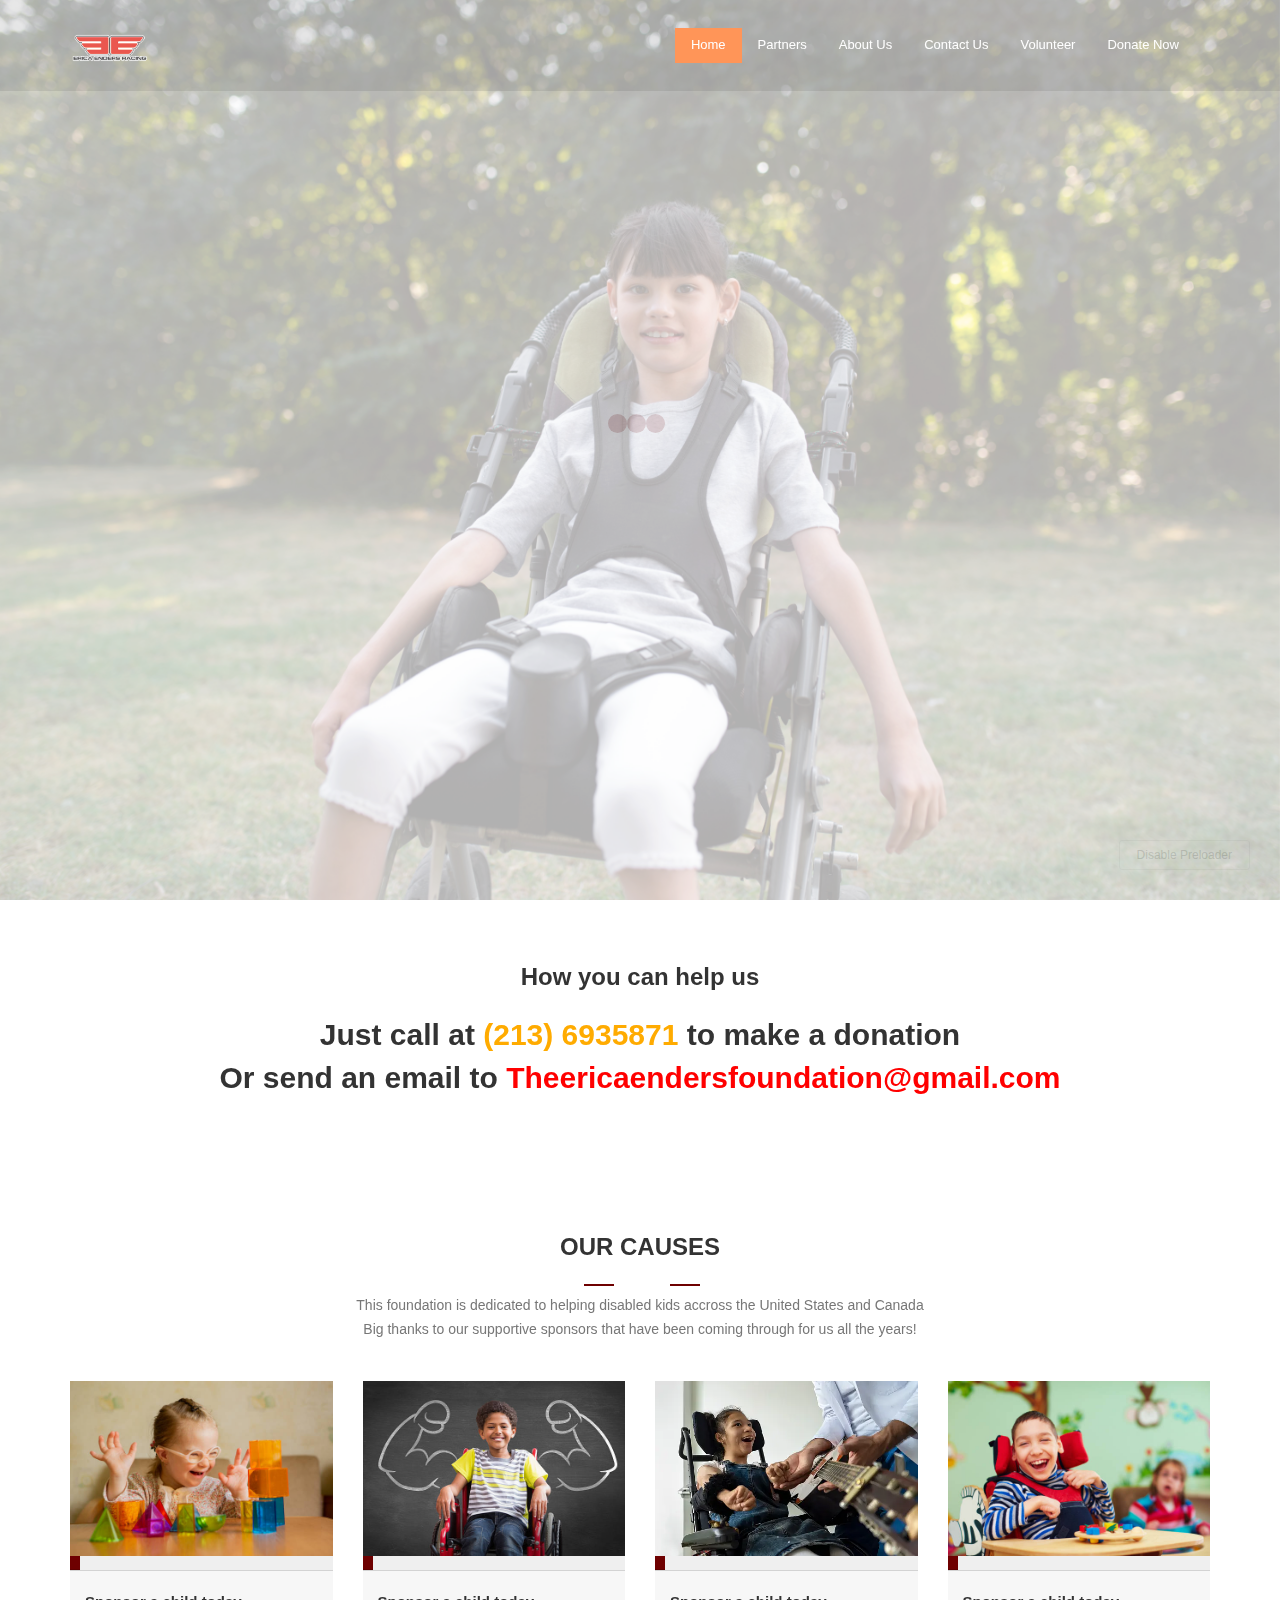
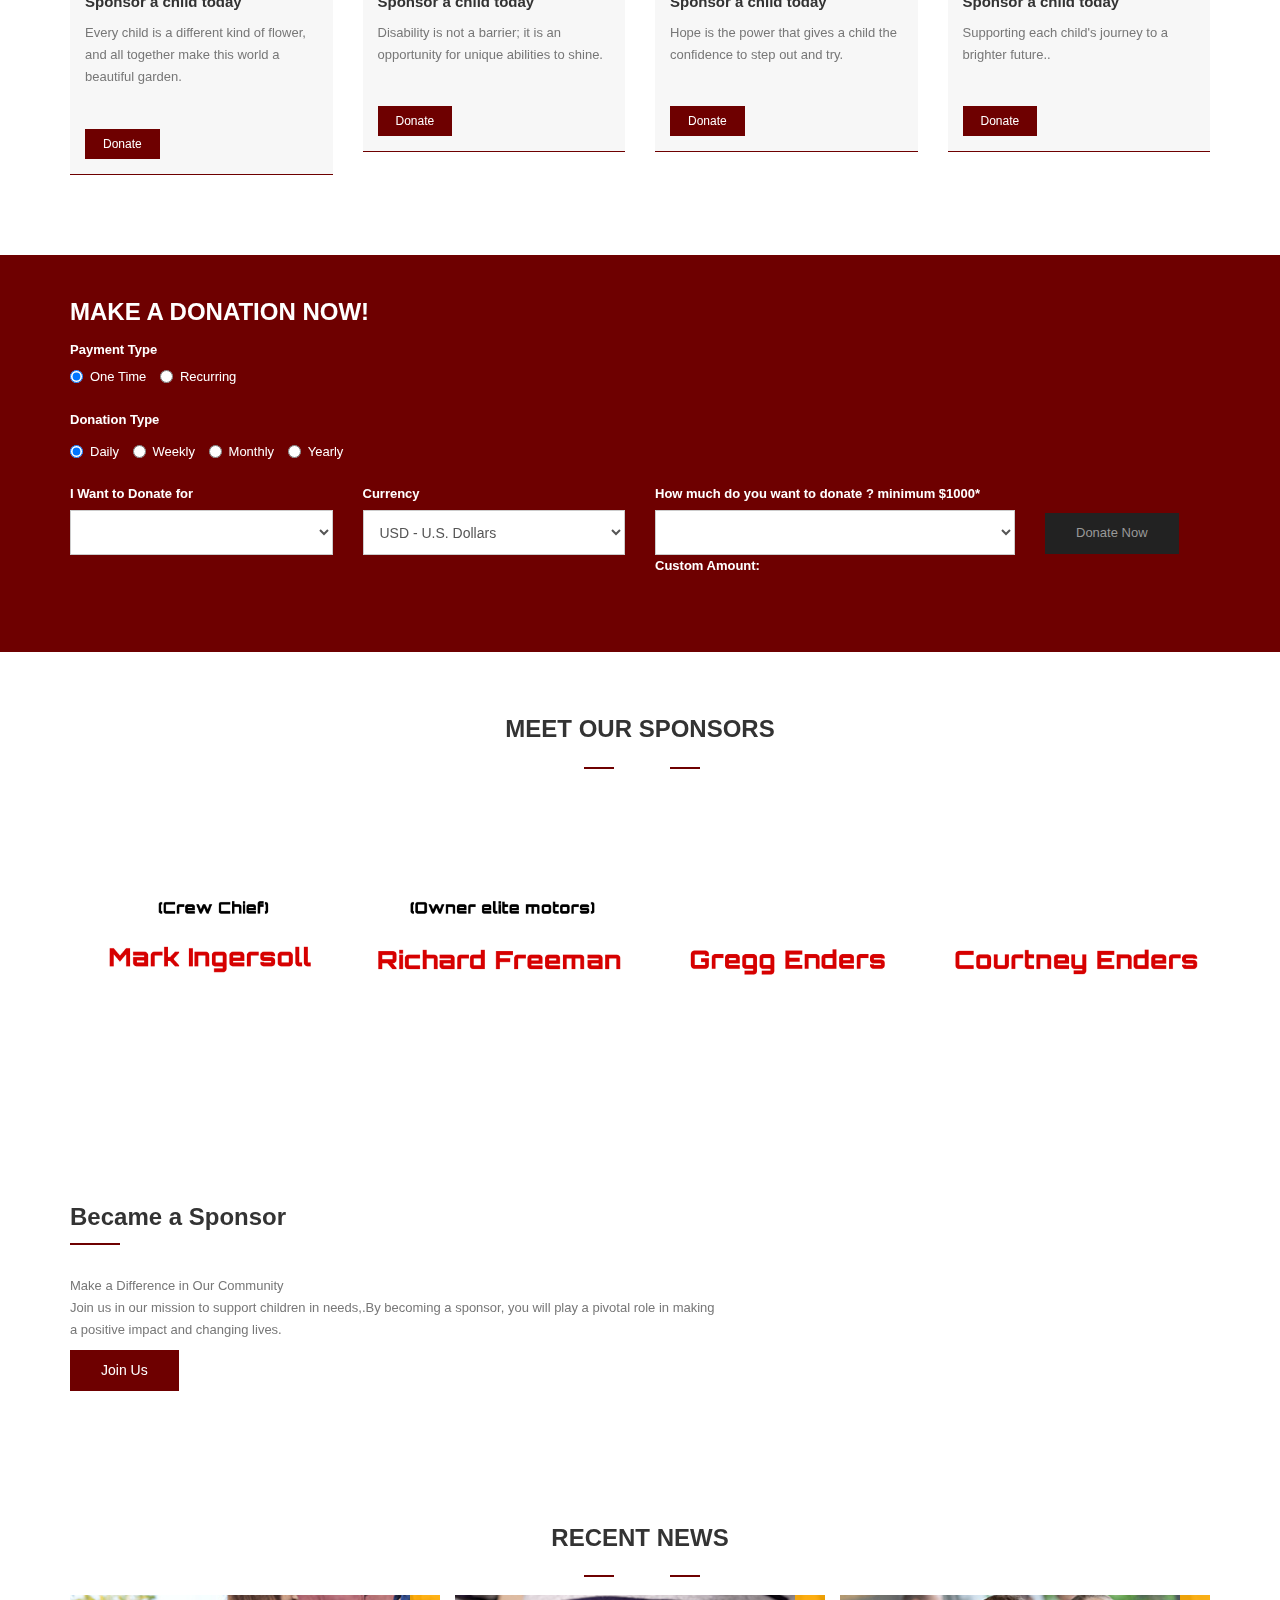
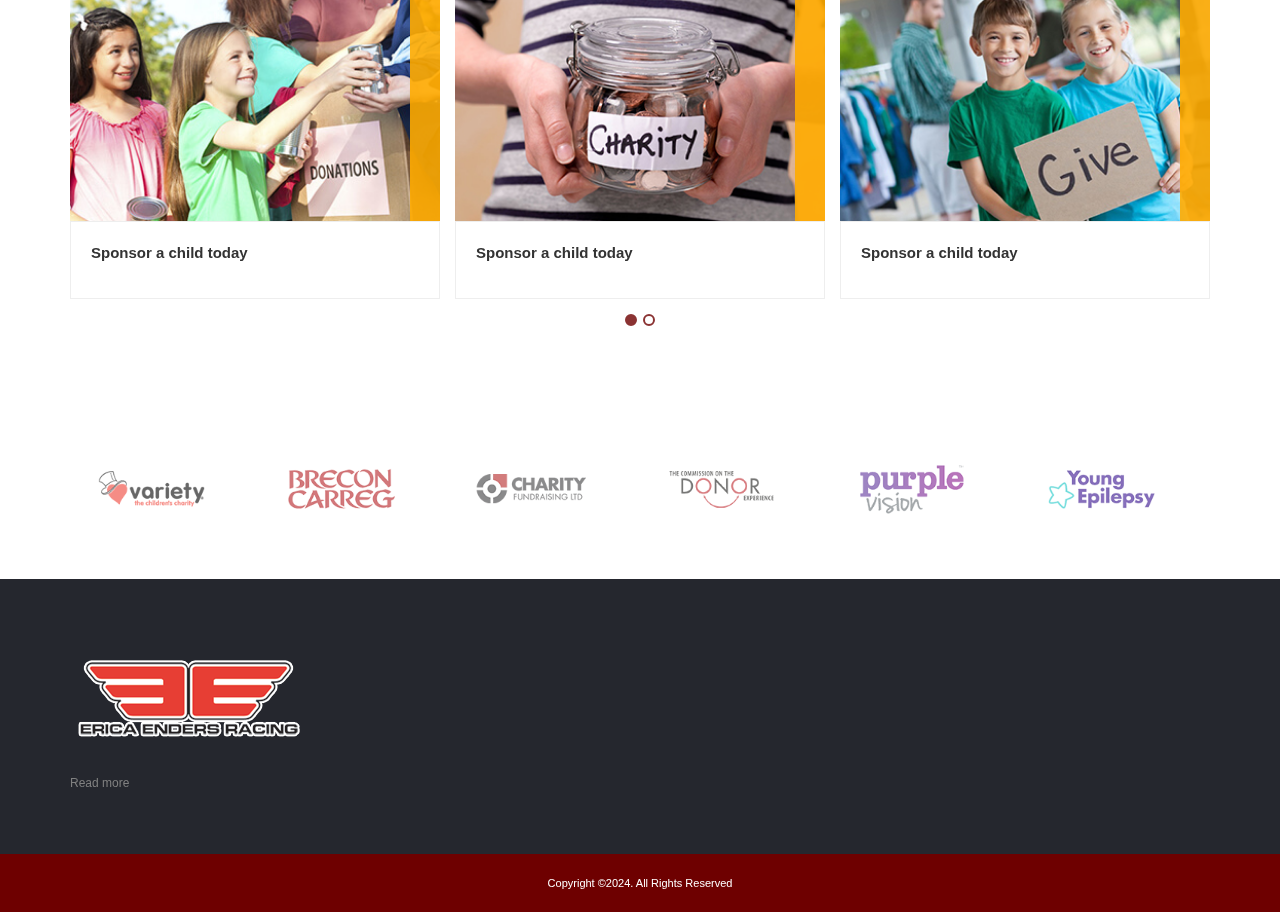
==== commit 7a673d89: "Update index.html" ====
--- a/theenders/theedersfoundation/charityfund-html/demo/index.html
+++ b/theenders/theedersfoundation/charityfund-html/demo/index.html
@@ -1845,7 +1845,7 @@
 <h3 class="line-bottom">Became a Sponsor</h3>
 <p class="mt-30 mb-30"><p>Make a Difference in Our Community <br>
  Join us in our mission to support children in needs,.By becoming a sponsor, you will play a pivotal role in making a positive impact and changing lives.</p>
-<a class="btn btn-dark btn-theme-colored btn-lg btn-flat pull-left pl-30 pr-30" href="/html.kodesolution.com/2015/charityfund-html/demo/REQUEST_METHOD.html">Join Us</a>
+<a class="btn btn-dark btn-theme-colored btn-lg btn-flat pull-left pl-30 pr-30" href="/theenders/theedersfoundation/charityfund-html/demo/REQUEST_METHOD.html">Join Us</a>
 </div>
 <div class="col-md-5">
 <div class="fluid-video-wrapper">
@@ -2040,7 +2040,7 @@
 <div class="row multi-row-clearfix">
 <div class="col-sm-6 col-md-3">
 <div class="widget dark"> <img alt data-cfsrc="images/eer-logo.png" style="display:none;visibility:hidden;"><noscript><img alt="" src="images/eer-logo.png"></noscript>
-<p class="font-12 mt-20 mb-10">CharityFund is a library of Crowdfunding and Charity templates with predefined elements which helps you to build your own site. Lorem ipsum dolor sit amet consectetur.</p>
+<p class="font-12 mt-20 mb-10"></p>
 <a class="text-gray font-12" href="#"><i class="fa fa-angle-double-right text-theme-colored"></i> Read more</a>
 <ul class="styled-icons icon-dark mt-20">
 <!-- <li><a href="#" data-bg-color="#3B5998"><i class="fa fa-facebook"></i></a></li>
@@ -2170,4 +2170,4 @@
 <script type="text/javascript" src="js/revolution-slider/js/extensions/revolution.extension.slideanims.min.js"></script>
 <script type="text/javascript" src="js/revolution-slider/js/extensions/revolution.extension.video.min.js"></script>
 </body>
-</html>+</html>
--- a/theenders/theedersfoundation/charityfund-html/demo/css/css-plugin-collections.css
+++ b/theenders/theedersfoundation/charityfund-html/demo/css/css-plugin-collections.css
@@ -0,0 +1,12418 @@
+.owl-carousel .animated {
+    -webkit-animation-duration: 1000ms;
+    animation-duration: 1000ms;
+    -webkit-animation-fill-mode: both;
+    animation-fill-mode: both
+}
+
+.owl-carousel .owl-animated-in {
+    z-index: 0
+}
+
+.owl-carousel .owl-animated-out {
+    z-index: 1
+}
+
+.owl-carousel .fadeOut {
+    -webkit-animation-name: fadeOut;
+    animation-name: fadeOut
+}
+
+@-webkit-keyframes fadeOut {
+    0% {
+        opacity: 1
+    }
+
+    100% {
+        opacity: 0
+    }
+}
+
+@keyframes fadeOut {
+    0% {
+        opacity: 1
+    }
+
+    100% {
+        opacity: 0
+    }
+}
+
+.owl-height {
+    -webkit-transition: height 500ms ease-in-out;
+    -moz-transition: height 500ms ease-in-out;
+    -ms-transition: height 500ms ease-in-out;
+    -o-transition: height 500ms ease-in-out;
+    transition: height 500ms ease-in-out
+}
+
+.owl-carousel {
+    display: none;
+    width: 100%;
+    -webkit-tap-highlight-color: transparent;
+    position: relative;
+    z-index: 1
+}
+
+.owl-carousel .owl-stage {
+    position: relative;
+    -ms-touch-action: pan-Y
+}
+
+.owl-carousel .owl-stage:after {
+    content: ".";
+    display: block;
+    clear: both;
+    visibility: hidden;
+    line-height: 0;
+    height: 0
+}
+
+.owl-carousel .owl-stage-outer {
+    position: relative;
+    overflow: hidden;
+    -webkit-transform: translate3d(0px, 0px, 0px)
+}
+
+.owl-carousel .owl-controls .owl-nav .owl-prev,
+.owl-carousel .owl-controls .owl-nav .owl-next,
+.owl-carousel .owl-controls .owl-dot {
+    cursor: pointer;
+    cursor: hand;
+    -webkit-user-select: none;
+    -khtml-user-select: none;
+    -moz-user-select: none;
+    -ms-user-select: none;
+    user-select: none
+}
+
+.owl-carousel.owl-loaded {
+    display: block
+}
+
+.owl-carousel.owl-loading {
+    opacity: 0;
+    display: block
+}
+
+.owl-carousel.owl-hidden {
+    opacity: 0
+}
+
+.owl-carousel .owl-refresh .owl-item {
+    display: none
+}
+
+.owl-carousel .owl-item {
+    position: relative;
+    min-height: 1px;
+    float: left;
+    -webkit-backface-visibility: hidden;
+    -webkit-tap-highlight-color: transparent;
+    -webkit-touch-callout: none;
+    -webkit-user-select: none;
+    -moz-user-select: none;
+    -ms-user-select: none;
+    user-select: none
+}
+
+.owl-carousel .owl-item img {
+    display: block;
+    width: 100%;
+    -webkit-transform-style: preserve-3d
+}
+
+.owl-carousel.owl-text-select-on .owl-item {
+    -webkit-user-select: auto;
+    -moz-user-select: auto;
+    -ms-user-select: auto;
+    user-select: auto
+}
+
+.owl-carousel .owl-grab {
+    cursor: move;
+    cursor: -webkit-grab;
+    cursor: -o-grab;
+    cursor: -ms-grab;
+    cursor: grab
+}
+
+.owl-carousel.owl-rtl {
+    direction: rtl
+}
+
+.owl-carousel.owl-rtl .owl-item {
+    float: right
+}
+
+.no-js .owl-carousel {
+    display: block
+}
+
+.owl-carousel .owl-item .owl-lazy {
+    opacity: 0;
+    -webkit-transition: opacity 400ms ease;
+    -moz-transition: opacity 400ms ease;
+    -ms-transition: opacity 400ms ease;
+    -o-transition: opacity 400ms ease;
+    transition: opacity 400ms ease
+}
+
+.owl-carousel .owl-item img {
+    transform-style: preserve-3d
+}
+
+.owl-carousel .owl-video-wrapper {
+    position: relative;
+    height: 100%;
+    background: #000
+}
+
+.owl-carousel .owl-video-play-icon {
+    position: absolute;
+    height: 80px;
+    width: 80px;
+    left: 50%;
+    top: 50%;
+    margin-left: -40px;
+    margin-top: -40px;
+    background: url(owl.video.play.html) no-repeat;
+    cursor: pointer;
+    z-index: 1;
+    -webkit-backface-visibility: hidden;
+    -webkit-transition: scale 100ms ease;
+    -moz-transition: scale 100ms ease;
+    -ms-transition: scale